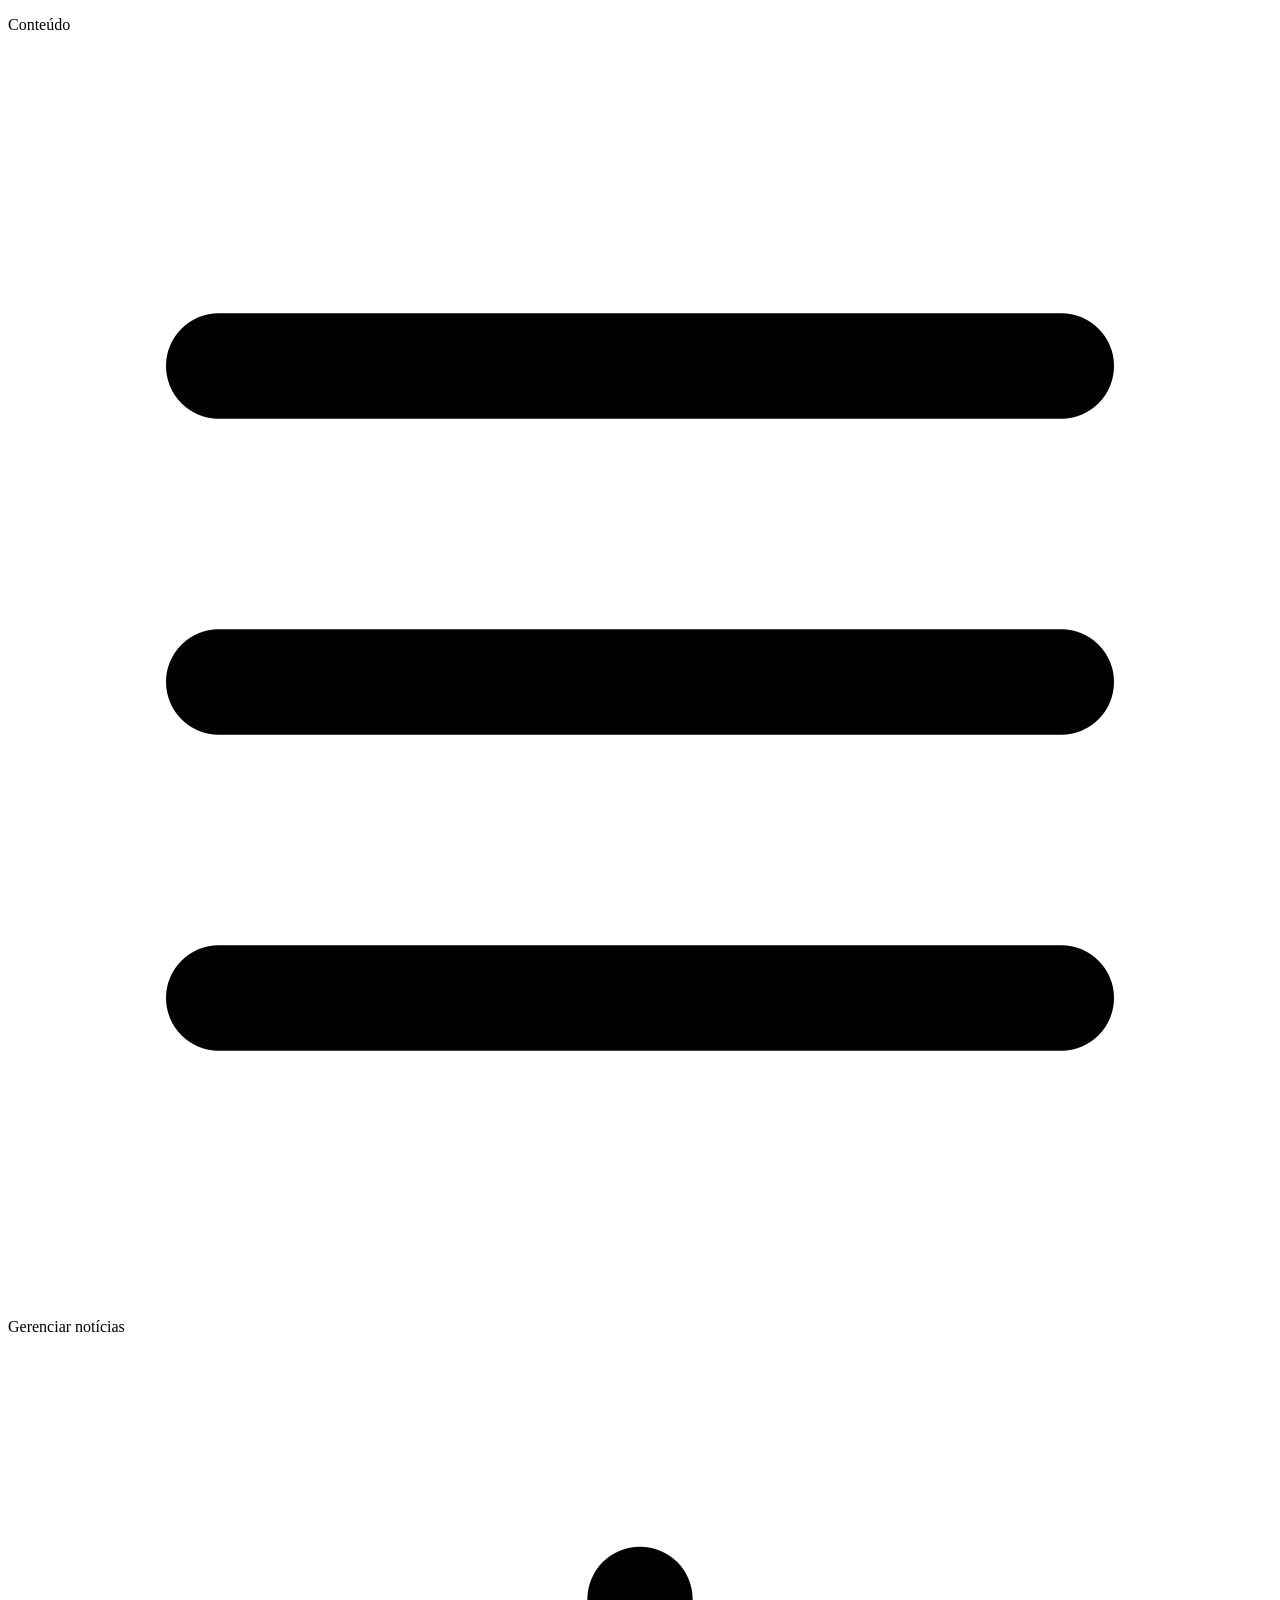
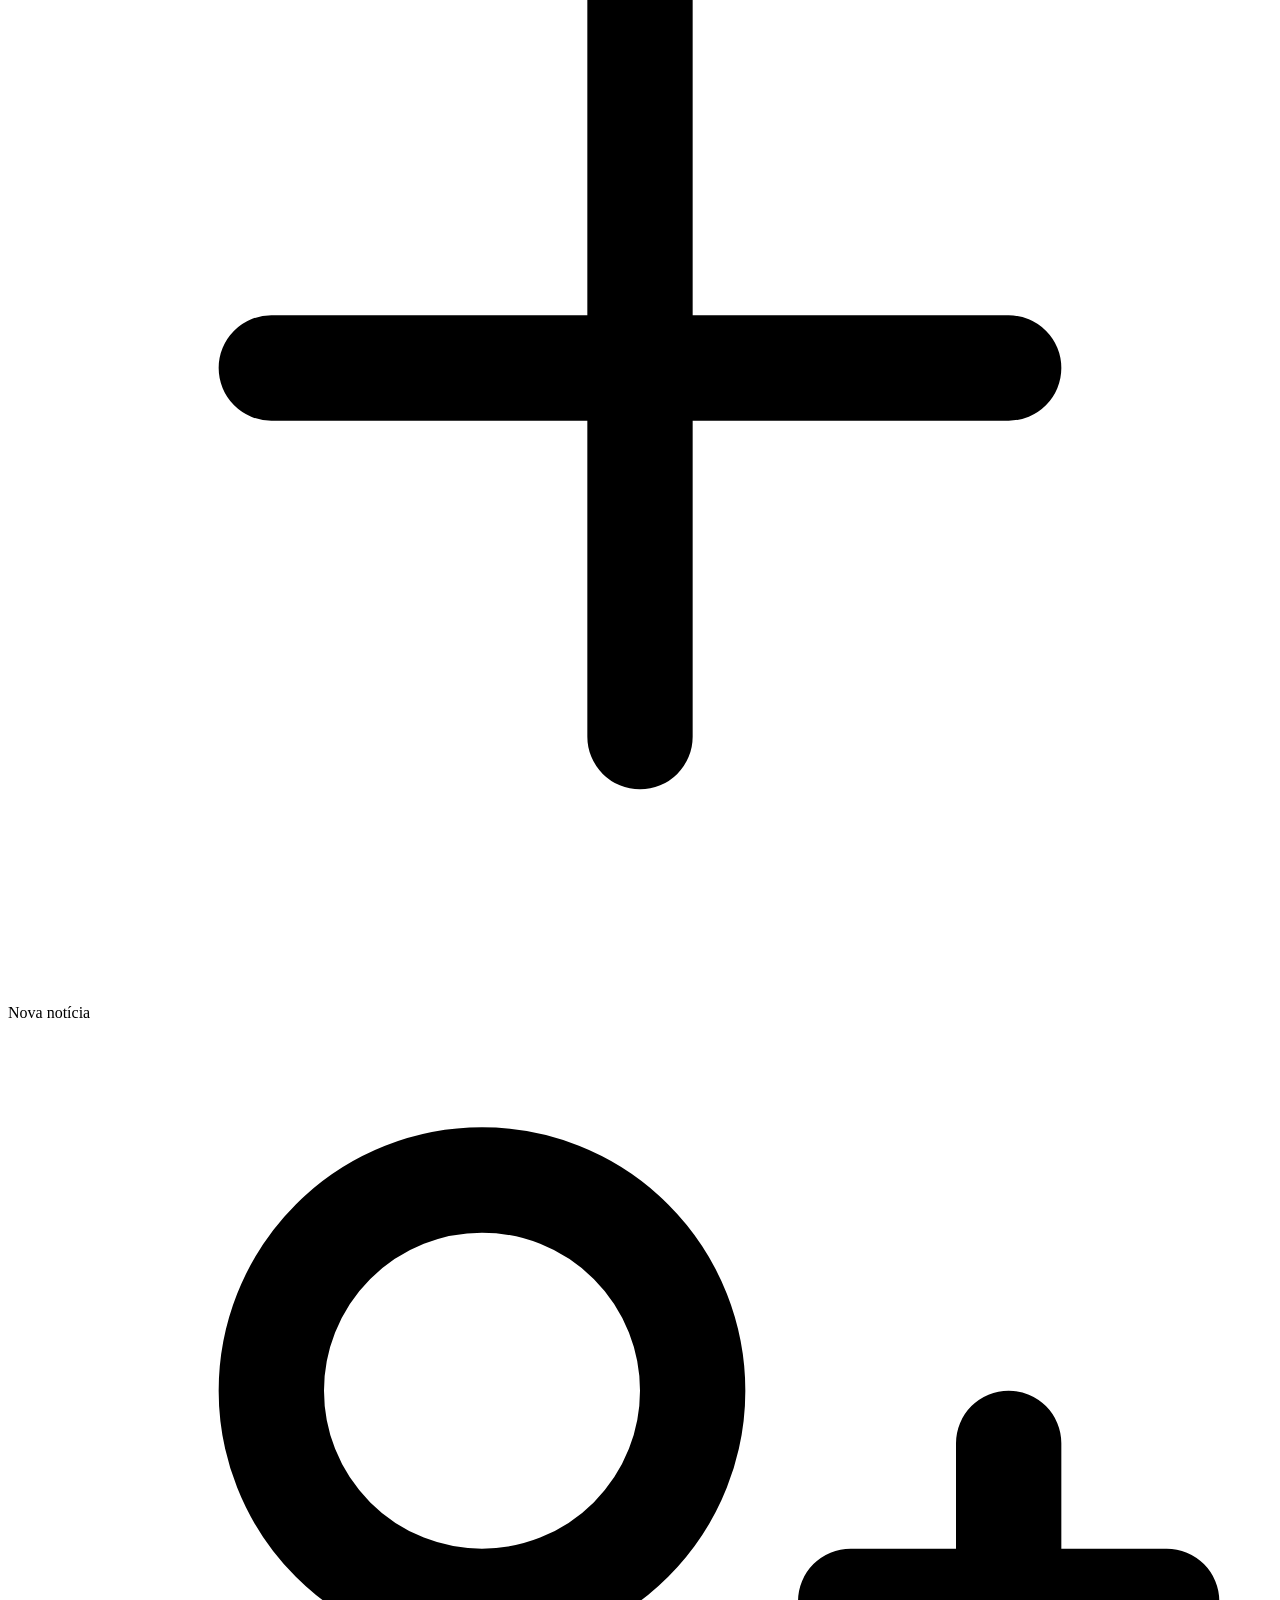
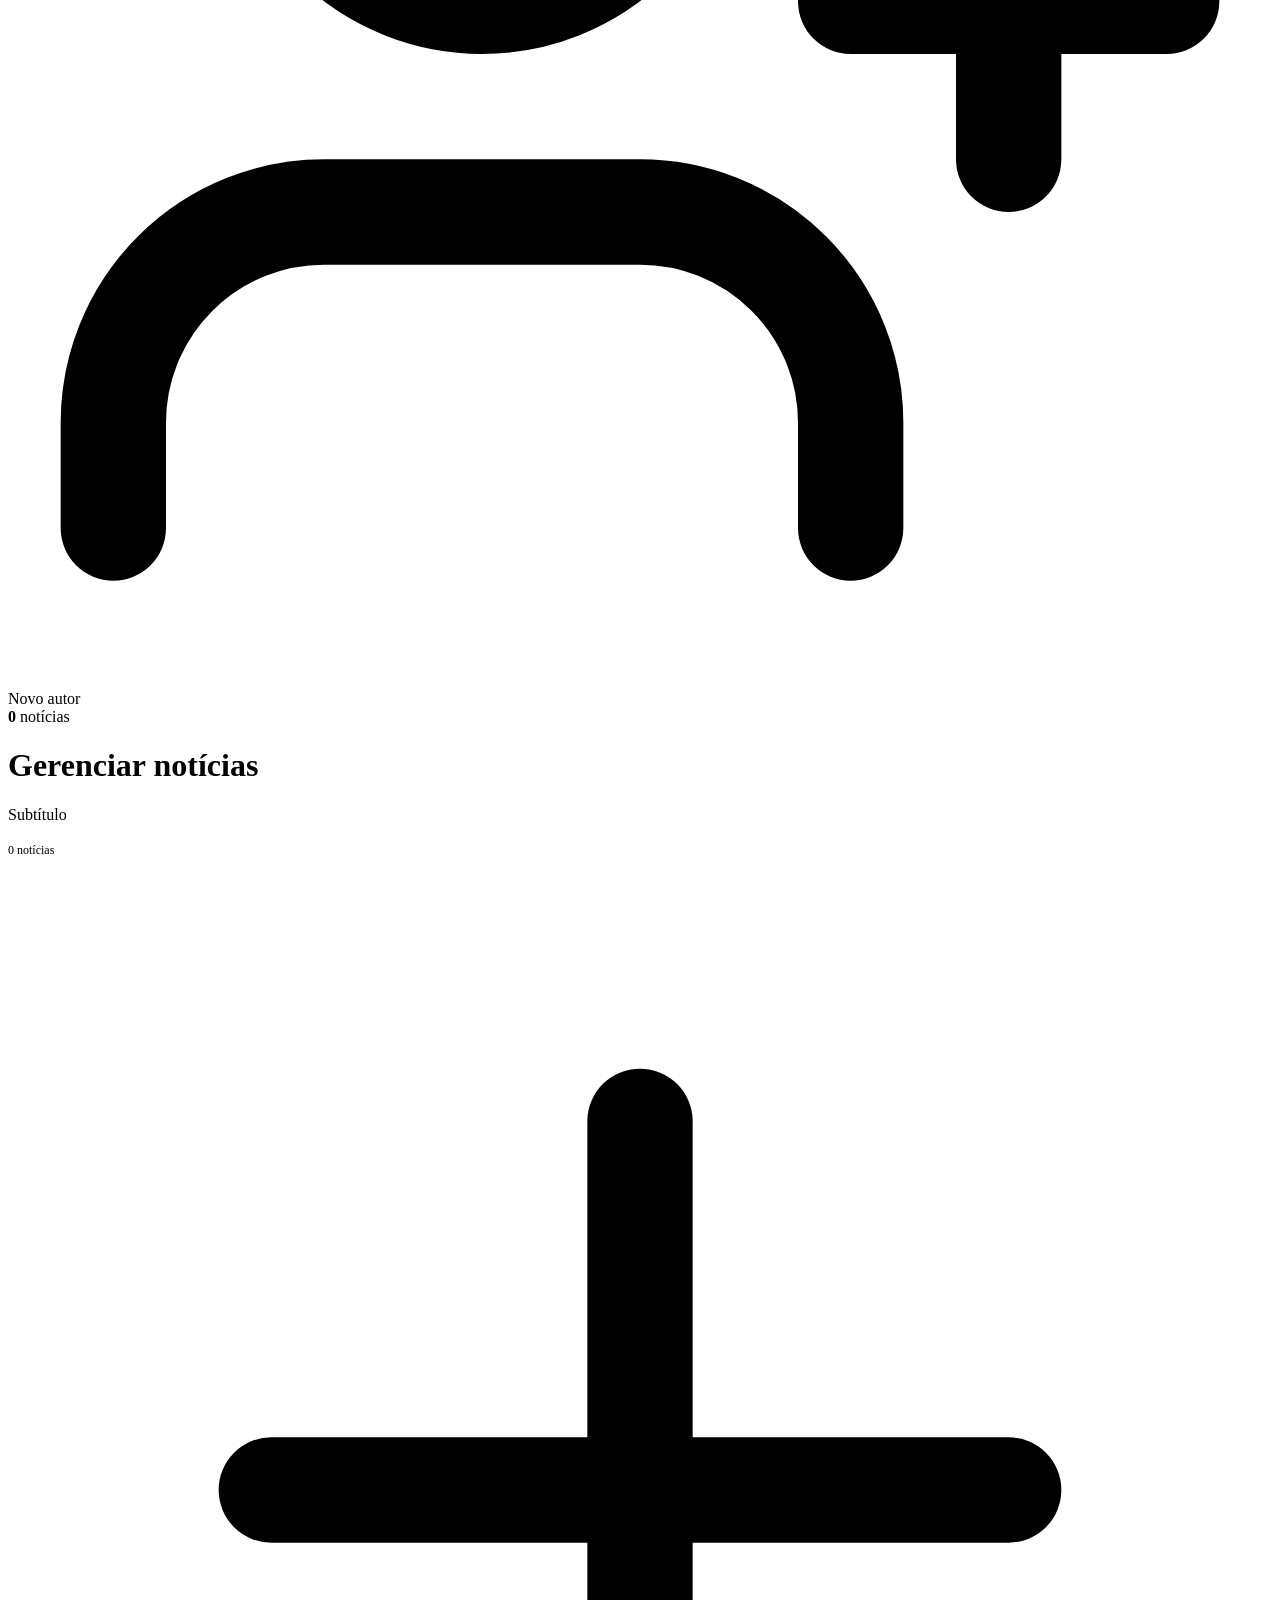
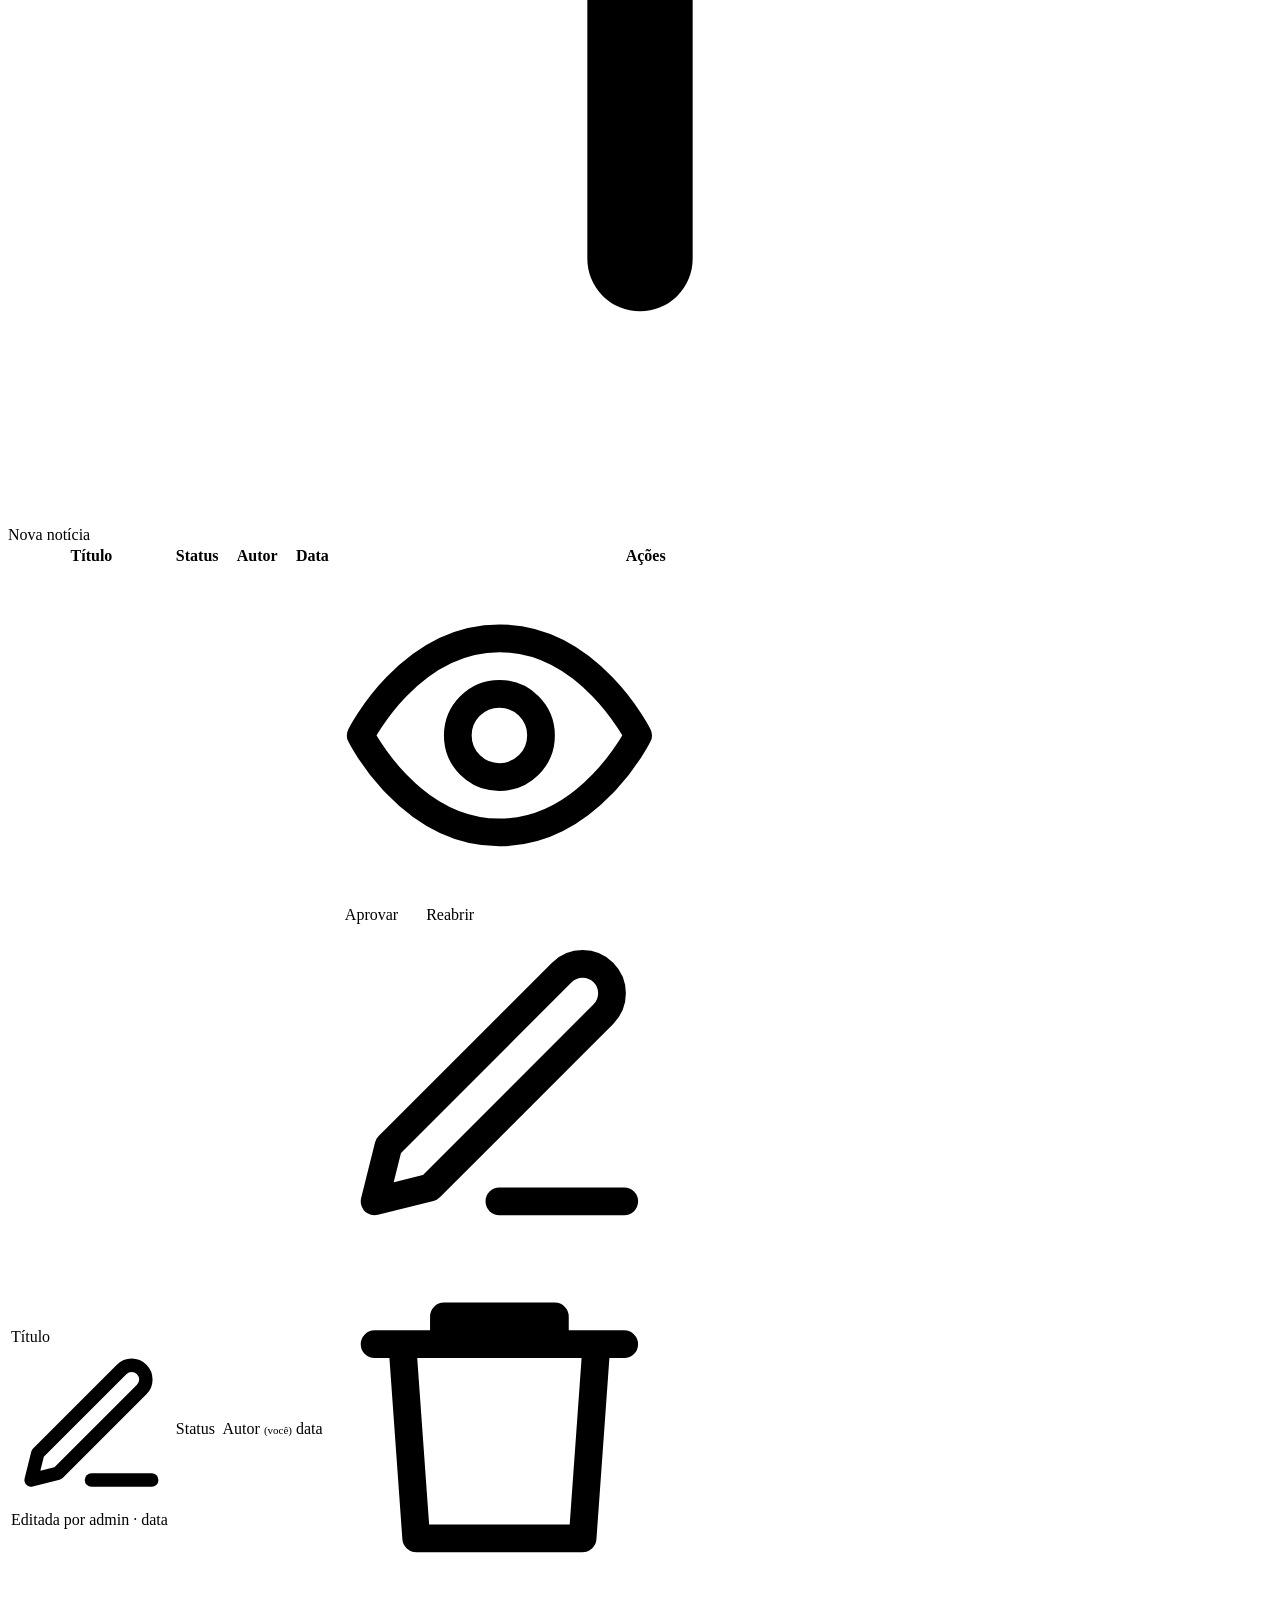
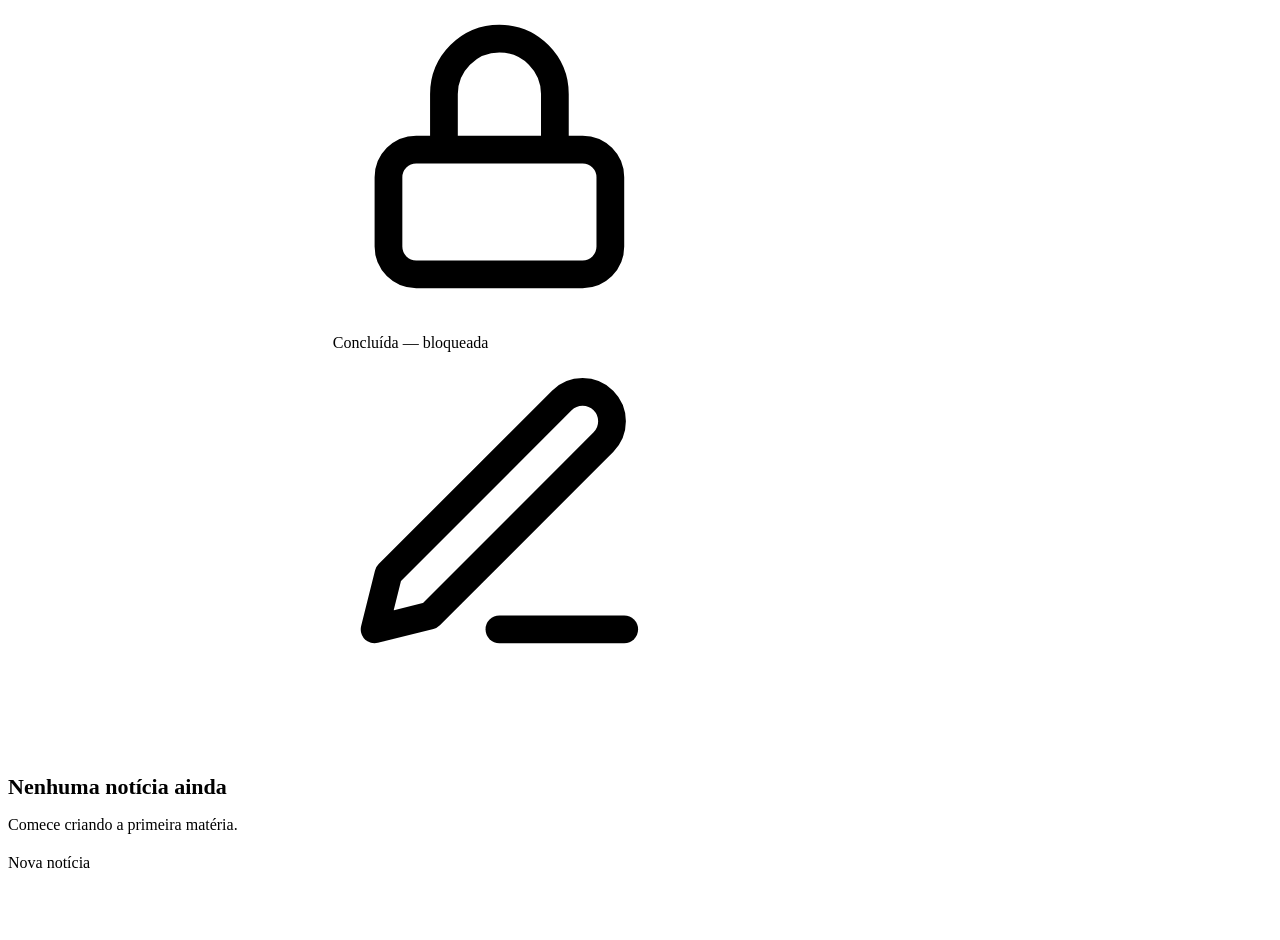
==== src/main/resources/templates/admin.html @ 8d897a3c "Alteração no front-end" ====
<!DOCTYPE html>
<html xmlns:th="http://www.thymeleaf.org" lang="pt-BR" data-page="admin"
      th:with="statusMap=${ {'INATIVA':'status-inativa','EM_PRODUCAO':'status-producao','CONCLUIDA':'status-concluida'} },
                statusLabel=${ {'INATIVA':'Inativa','EM_PRODUCAO':'Em produção','CONCLUIDA':'Concluída'} },
                ehAdmin=${usuarioLogado != null and usuarioLogado.perfil != null and usuarioLogado.perfil.name() == 'ADMIN'}">
<head th:replace="~{_fragments :: head('Painel da redação — NÚCLEO')}"></head>
<body>
<!--
  Espera no Model:
    usuarioLogado : Usuario  (com .nome, .perfil [enum Perfil], .id)
    noticias      : List<Noticia>  -> ADMIN: todas | AUTOR: apenas as suas (filtre no controller)
    autores       : List<Usuario>
  Cada Noticia deve expor: id, titulo, assunto, status [enum], autor(.id,.nome),
    dataCriacao, editadaPorAdmin, editadoPorNome, dataEdicaoAdmin
-->
<th:block th:replace="~{_fragments :: chrome('admin')}"></th:block>

<main class="wrap" style="padding:0;">
  <div class="admin-shell">
    <aside class="admin-side">
      <p class="side-head">Conteúdo</p>
      <nav>
        <a class="active" th:href="@{/admin}">
          <svg viewBox="0 0 24 24" fill="none" stroke="currentColor" stroke-width="2" stroke-linecap="round" stroke-linejoin="round"><path d="M4 6h16M4 12h16M4 18h16"/></svg>
          <span th:text="${ehAdmin} ? 'Gerenciar notícias' : 'Minhas notícias'">Gerenciar notícias</span></a>
        <a th:href="@{/cadastrarNoticia}">
          <svg viewBox="0 0 24 24" fill="none" stroke="currentColor" stroke-width="2" stroke-linecap="round" stroke-linejoin="round"><path d="M12 5v14M5 12h14"/></svg> Nova notícia</a>
        <!-- Cadastro de autor: só ADMIN -->
        <a th:if="${ehAdmin}" th:href="@{/cadastrarAutor}">
          <svg viewBox="0 0 24 24" fill="none" stroke="currentColor" stroke-width="2" stroke-linecap="round" stroke-linejoin="round"><path d="M16 21v-2a4 4 0 0 0-4-4H6a4 4 0 0 0-4 4v2"/><circle cx="9" cy="7" r="4"/><path d="M19 8v6M22 11h-6"/></svg> Novo autor</a>
      </nav>
      <div class="side-stat">
        <b th:text="${noticias != null ? noticias.size() : 0}">0</b>
        <span th:text="${ehAdmin} ? 'notícias no total' : 'minhas notícias'">notícias</span>
      </div>
    </aside>

    <div class="admin-main">
      <div class="panel-head">
        <h1 th:text="${ehAdmin} ? 'Gerenciar notícias' : 'Minhas notícias'">Gerenciar notícias</h1>
        <p th:text="${ehAdmin}
              ? 'Edite, aprove, reabra ou remova qualquer matéria.'
              : 'Você vê e edita apenas as suas matérias. Concluídas ficam bloqueadas.'">Subtítulo</p>
      </div>
      <div class="toolbar">
        <span style="font-family:var(--mono);font-size:12px;color:var(--muted);"
              th:text="${(noticias != null ? noticias.size() : 0)} + ' notícias'">0 notícias</span>
        <a class="btn btn-primary btn-sm" th:href="@{/cadastrarNoticia}">
          <svg viewBox="0 0 24 24" fill="none" stroke="currentColor" stroke-width="2" stroke-linecap="round"><path d="M12 5v14M5 12h14"/></svg> Nova notícia</a>
      </div>

      <table class="admin-table" th:if="${noticias != null and !noticias.isEmpty()}">
        <thead><tr><th>Título</th><th>Status</th><th>Autor</th><th>Data</th><th style="text-align:right;">Ações</th></tr></thead>
        <tbody>
          <tr th:each="n : ${noticias}"
              th:with="st=${n.status != null ? n.status.name() : 'EM_PRODUCAO'},
                       own=${usuarioLogado != null and n.autor != null and n.autor.id == usuarioLogado.id}">
            <td>
              <div class="t-title" th:text="${n.titulo}">Título</div>
              <!-- Badge: editada por admin -->
              <div class="t-sub" th:if="${n.editadaPorAdmin}">
                <span class="badge-admin">
                  <svg viewBox="0 0 24 24" fill="none" stroke="currentColor" stroke-width="2" stroke-linecap="round" stroke-linejoin="round"><path d="M12 20h9"/><path d="M16.5 3.5a2.1 2.1 0 0 1 3 3L7 19l-4 1 1-4z"/></svg>
                  Editada por <span th:text="${n.editadoPorNome}">admin</span>
                  <span th:if="${n.dataEdicaoAdmin != null}" th:text="'· ' + ${#temporals.format(n.dataEdicaoAdmin,'dd/MM HH:mm')}">· data</span>
                </span>
              </div>
            </td>
            <td><span class="status-pill" th:classappend="${statusMap.get(st)}" th:text="${statusLabel.get(st)}">Status</span></td>
            <td>
              <span th:text="${n.autor != null ? n.autor.nome : '—'}">Autor</span>
              <span th:if="${own and !ehAdmin}" style="color:var(--muted);font-size:11px;">(você)</span>
            </td>
            <td class="t-date" th:text="${n.dataCriacao != null ? #temporals.format(n.dataCriacao,'dd/MM/yyyy') : ''}">data</td>
            <td>
              <div class="act-row">
                <a class="icon-btn" th:href="@{/detalheNoticia(idNoticia=${n.id})}" title="Ver" target="_blank">
                  <svg viewBox="0 0 24 24" fill="none" stroke="currentColor" stroke-width="2" stroke-linecap="round" stroke-linejoin="round"><path d="M2 12s3.5-7 10-7 10 7 10 7-3.5 7-10 7-10-7-10-7z"/><circle cx="12" cy="12" r="3"/></svg></a>

                <!-- ===== AÇÕES DO ADMIN ===== -->
                <th:block th:if="${ehAdmin}">
                  <a th:if="${st == 'EM_PRODUCAO'}" class="btn btn-sm btn-primary" style="padding:6px 12px;"
                     th:href="@{/aprovarNoticia(idNoticia=${n.id})}">Aprovar</a>
                  <a th:if="${st == 'CONCLUIDA'}" class="btn btn-sm btn-ghost" style="padding:6px 12px;"
                     th:href="@{/reabrirNoticia(idNoticia=${n.id})}">Reabrir</a>
                  <a class="icon-btn" th:href="@{/editarNoticia(idNoticia=${n.id})}" title="Editar">
                    <svg viewBox="0 0 24 24" fill="none" stroke="currentColor" stroke-width="2" stroke-linecap="round" stroke-linejoin="round"><path d="M12 20h9"/><path d="M16.5 3.5a2.1 2.1 0 0 1 3 3L7 19l-4 1 1-4z"/></svg></a>
                  <a class="icon-btn danger" th:href="@{/removerNoticia(idNoticia=${n.id})}" title="Remover"
                     onclick="return confirm('Remover esta notícia?');">
                    <svg viewBox="0 0 24 24" fill="none" stroke="currentColor" stroke-width="2" stroke-linecap="round" stroke-linejoin="round"><path d="M3 6h18M8 6V4h8v2M19 6l-1 14H6L5 6"/></svg></a>
                </th:block>

                <!-- ===== AÇÕES DO AUTOR (apenas próprias) ===== -->
                <th:block th:unless="${ehAdmin}">
                  <span th:if="${st == 'CONCLUIDA'}" class="lockmsg">
                    <svg viewBox="0 0 24 24" fill="none" stroke="currentColor" stroke-width="2"><rect x="4" y="11" width="16" height="9" rx="2"/><path d="M8 11V7a4 4 0 0 1 8 0v4"/></svg> Concluída — bloqueada
                  </span>
                  <a th:unless="${st == 'CONCLUIDA'}" class="icon-btn" th:href="@{/editarNoticia(idNoticia=${n.id})}" title="Editar">
                    <svg viewBox="0 0 24 24" fill="none" stroke="currentColor" stroke-width="2" stroke-linecap="round" stroke-linejoin="round"><path d="M12 20h9"/><path d="M16.5 3.5a2.1 2.1 0 0 1 3 3L7 19l-4 1 1-4z"/></svg></a>
                </th:block>
              </div>
            </td>
          </tr>
        </tbody>
      </table>

      <div class="text-center" th:if="${noticias == null or noticias.isEmpty()}" style="padding:60px 0;border:1px dashed var(--line);border-radius:var(--radius-lg);">
        <h3 style="font-family:var(--serif);font-weight:700;color:var(--ink);font-size:22px;margin-bottom:8px;">Nenhuma notícia ainda</h3>
        <p style="color:var(--muted);margin-bottom:20px;">Comece criando a primeira matéria.</p>
        <a class="btn btn-primary" th:href="@{/cadastrarNoticia}">Nova notícia</a>
      </div>
    </div>
  </div>
</main>

<th:block th:replace="~{_fragments :: footer}"></th:block>
<th:block th:replace="~{_fragments :: scripts}"></th:block>
</body>
</html>
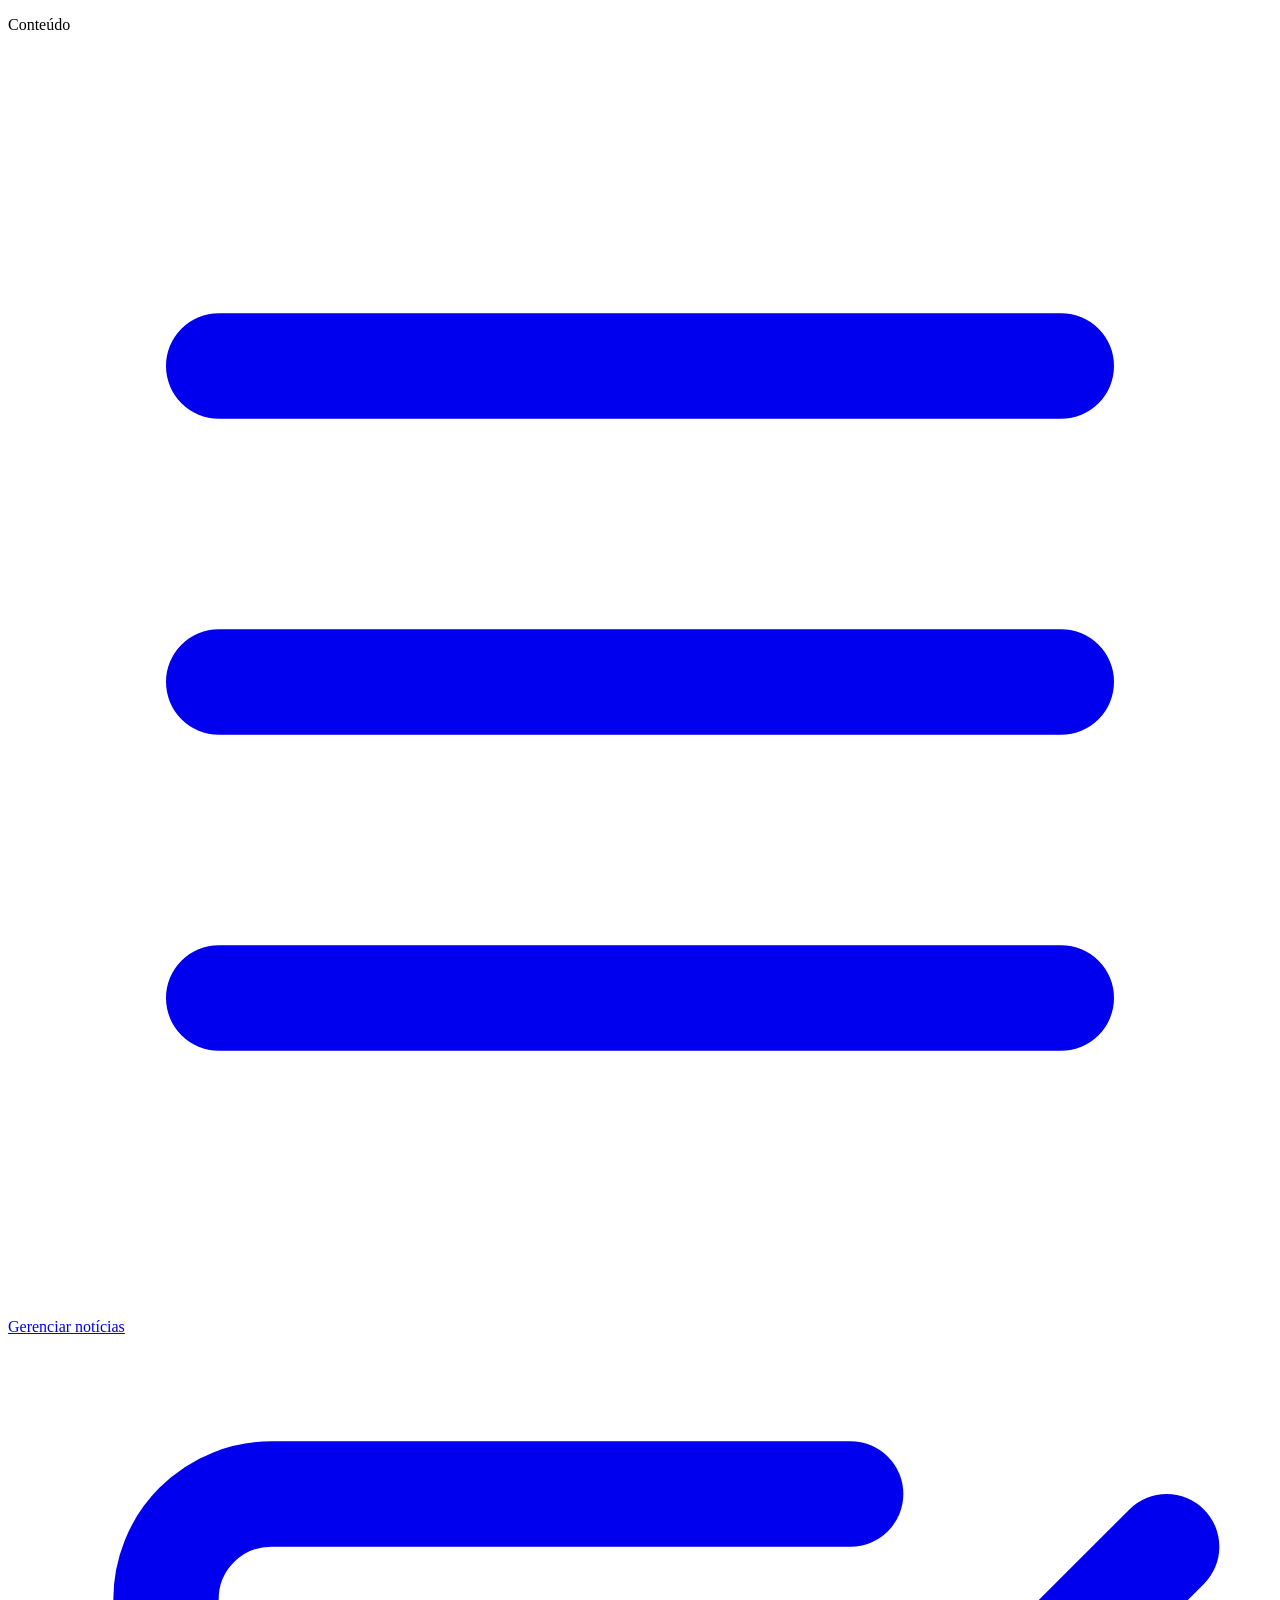
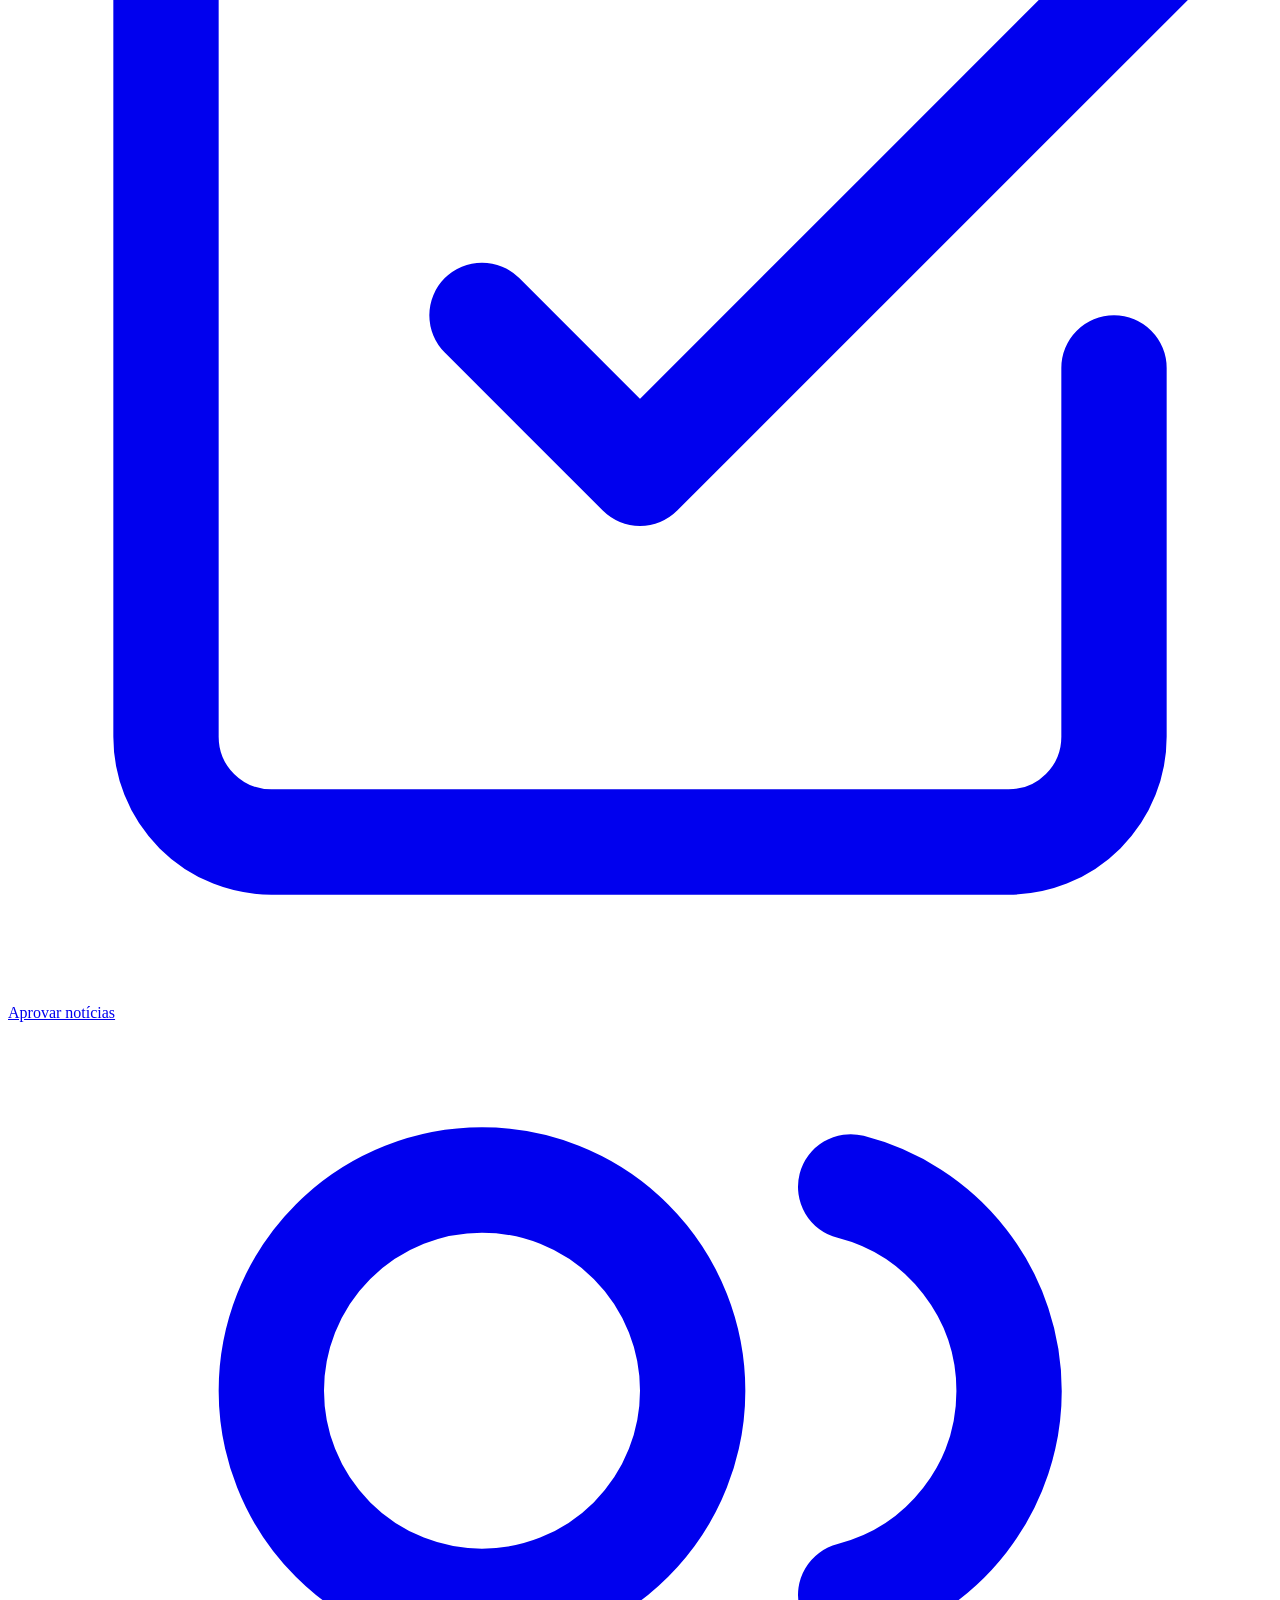
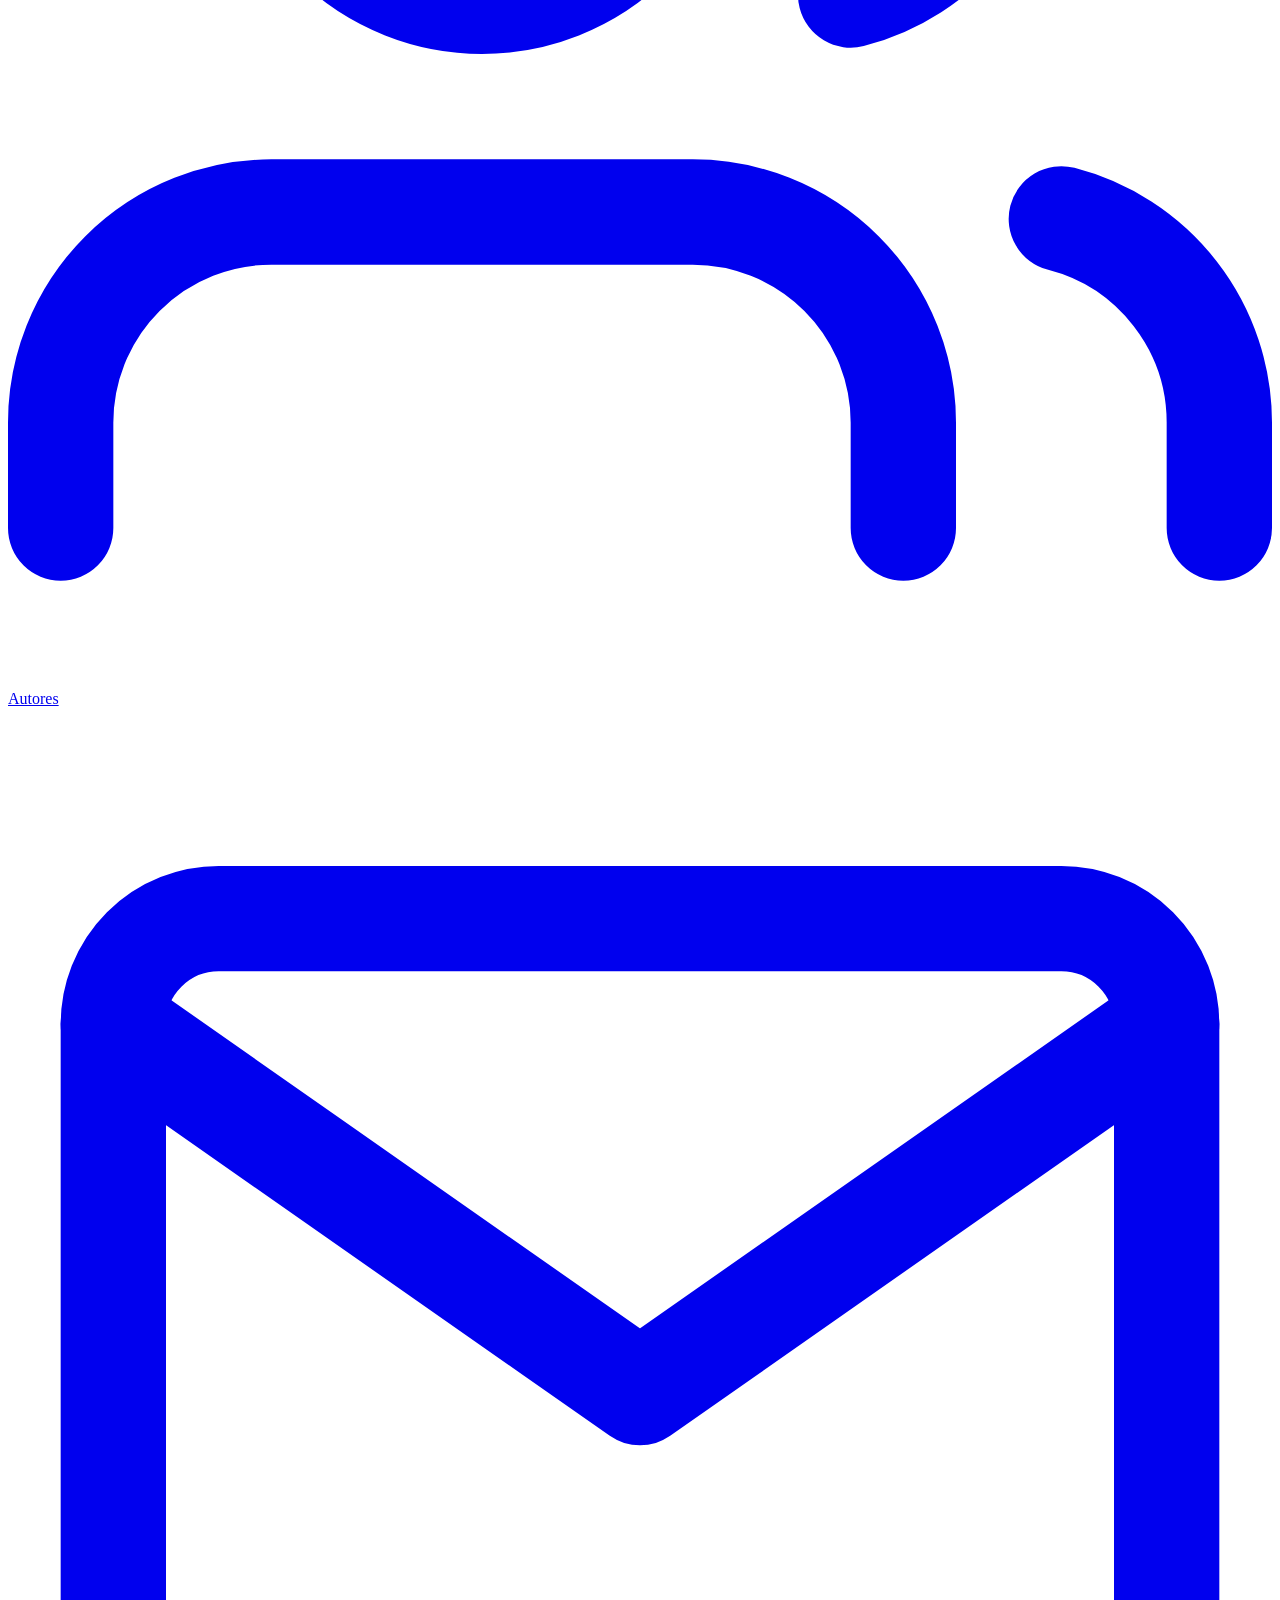
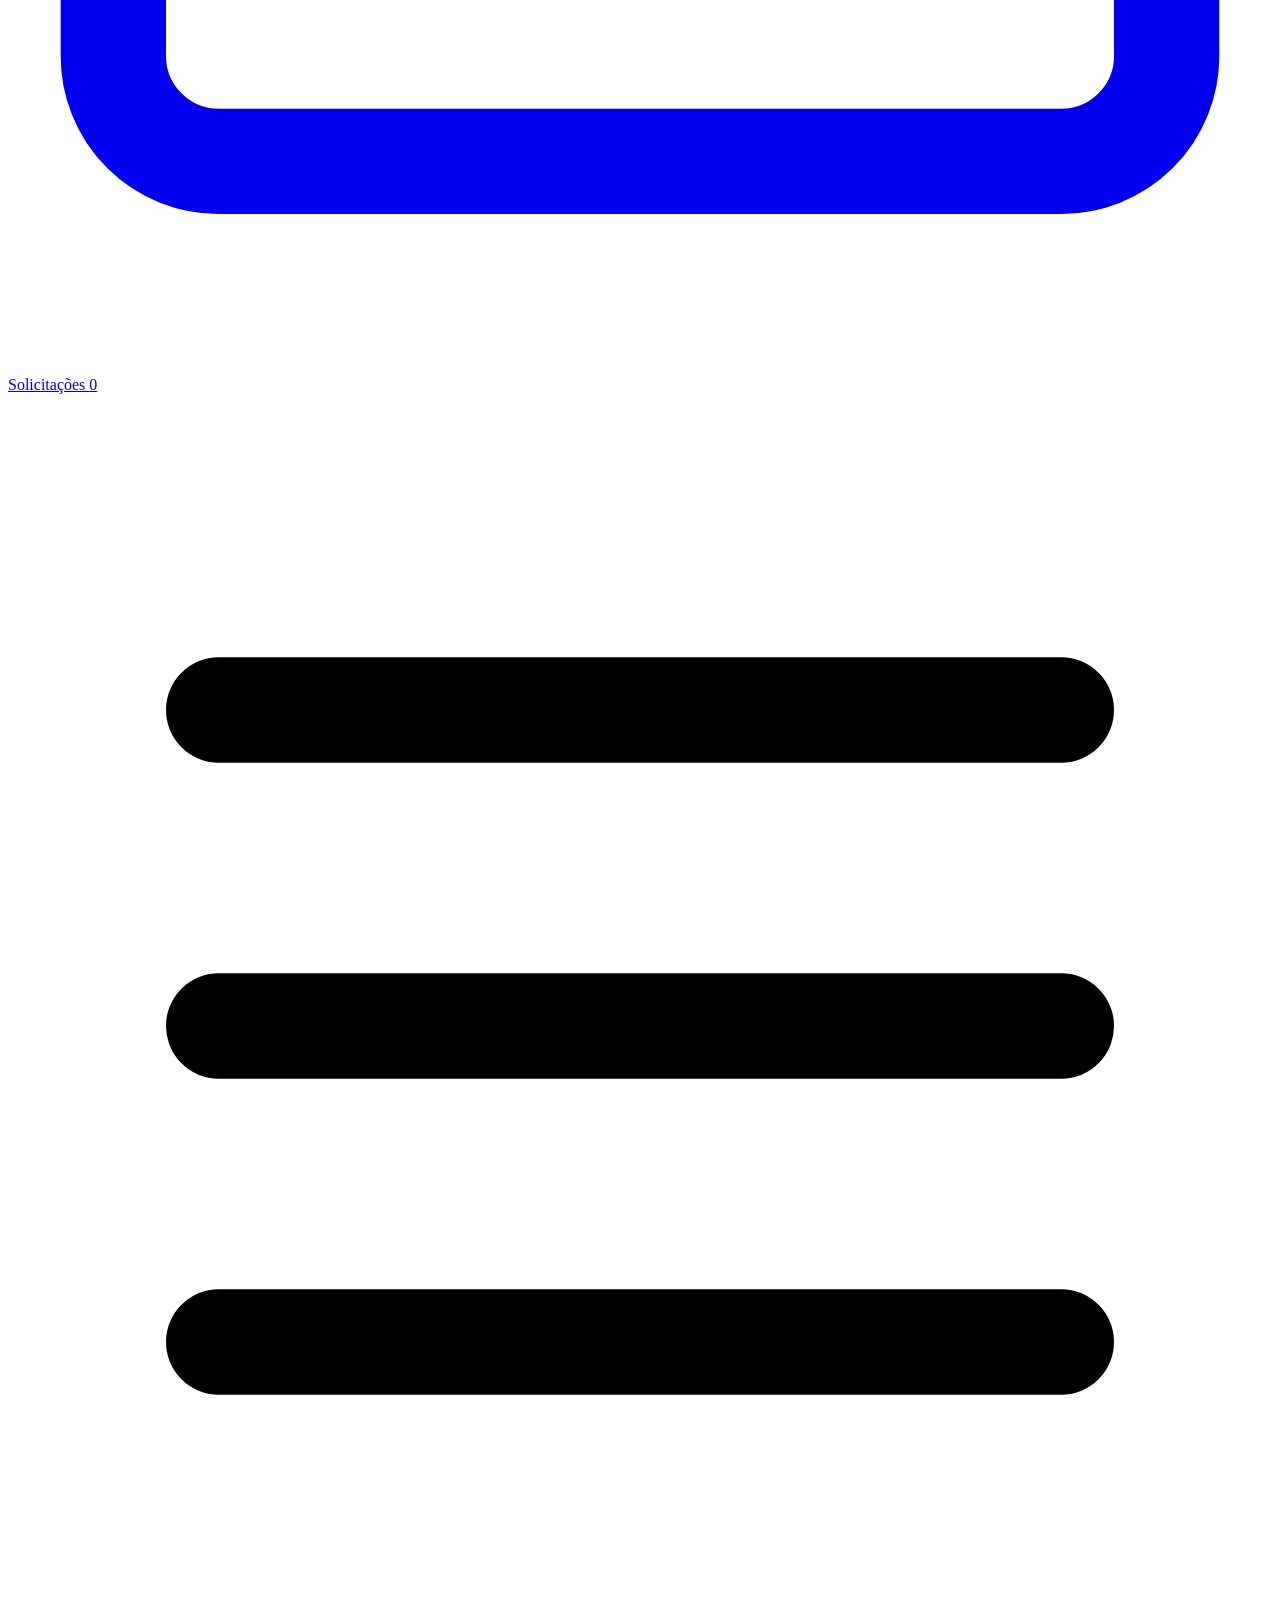
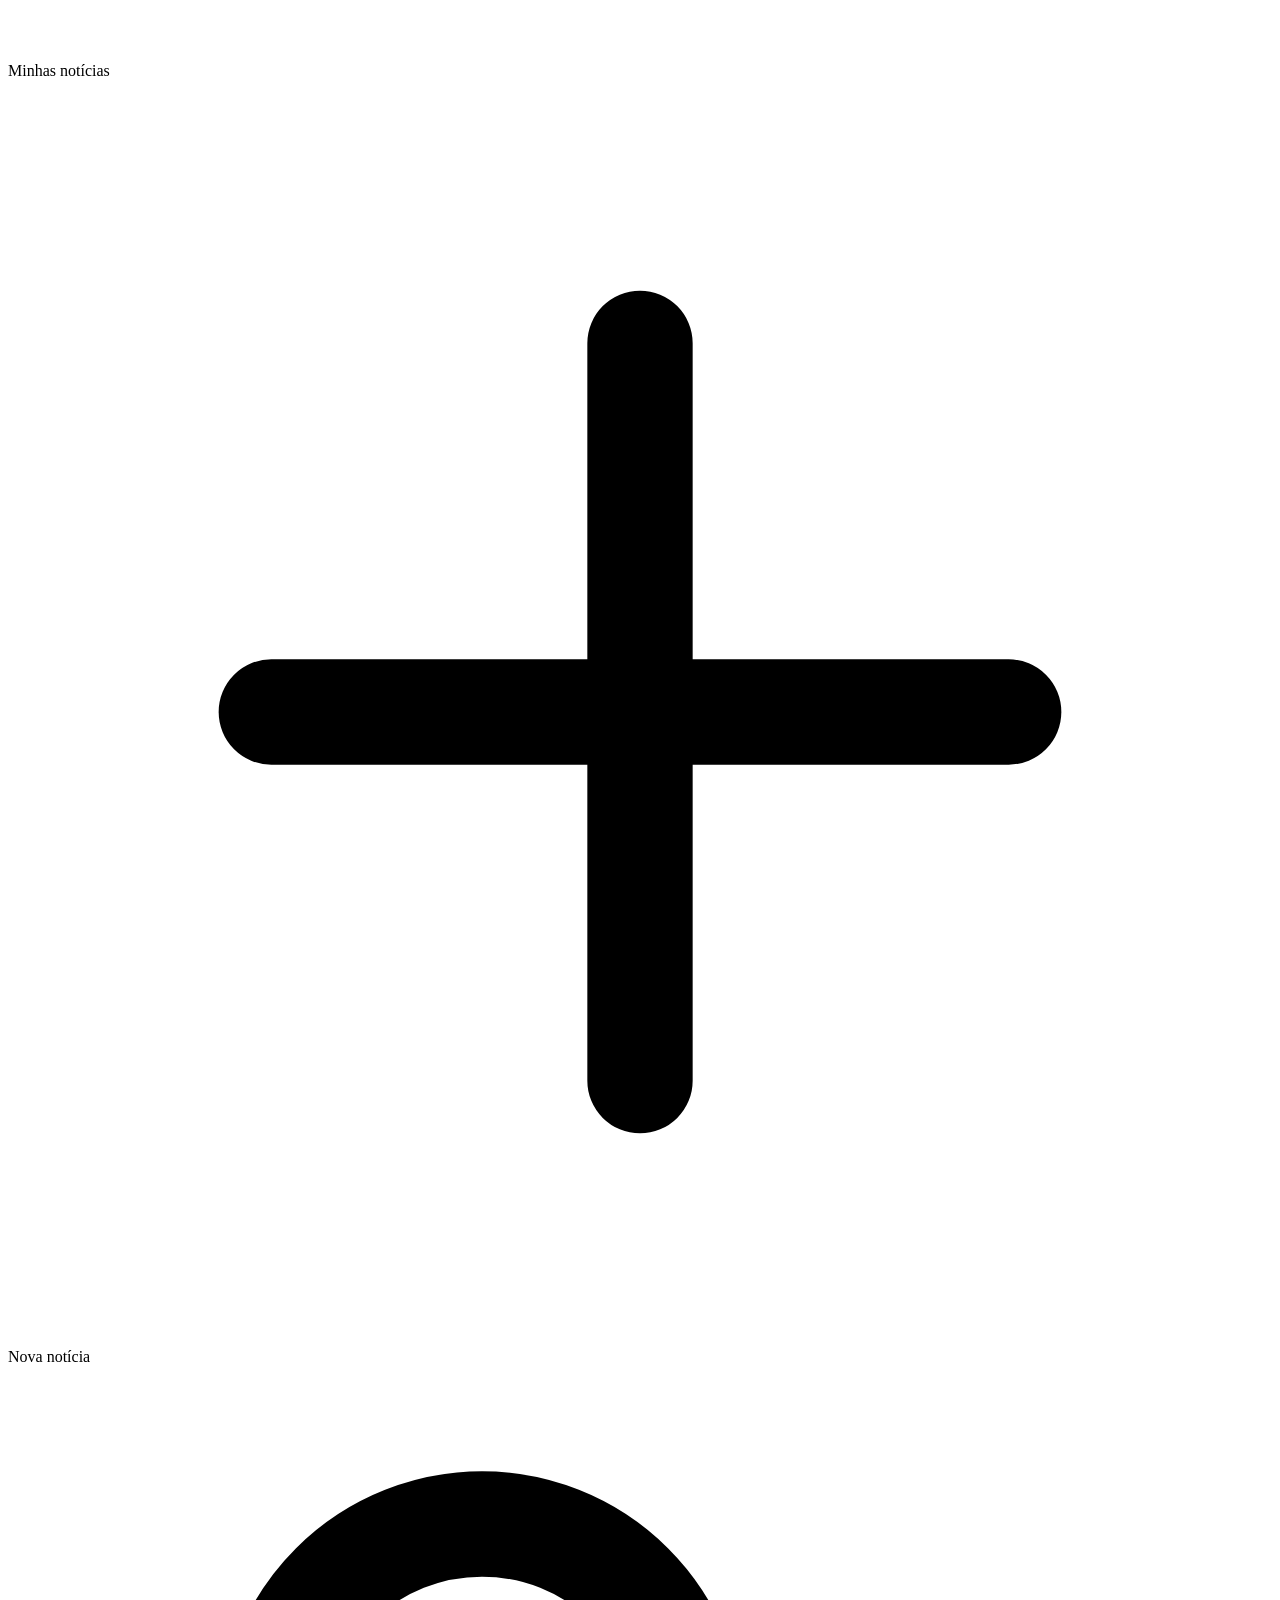
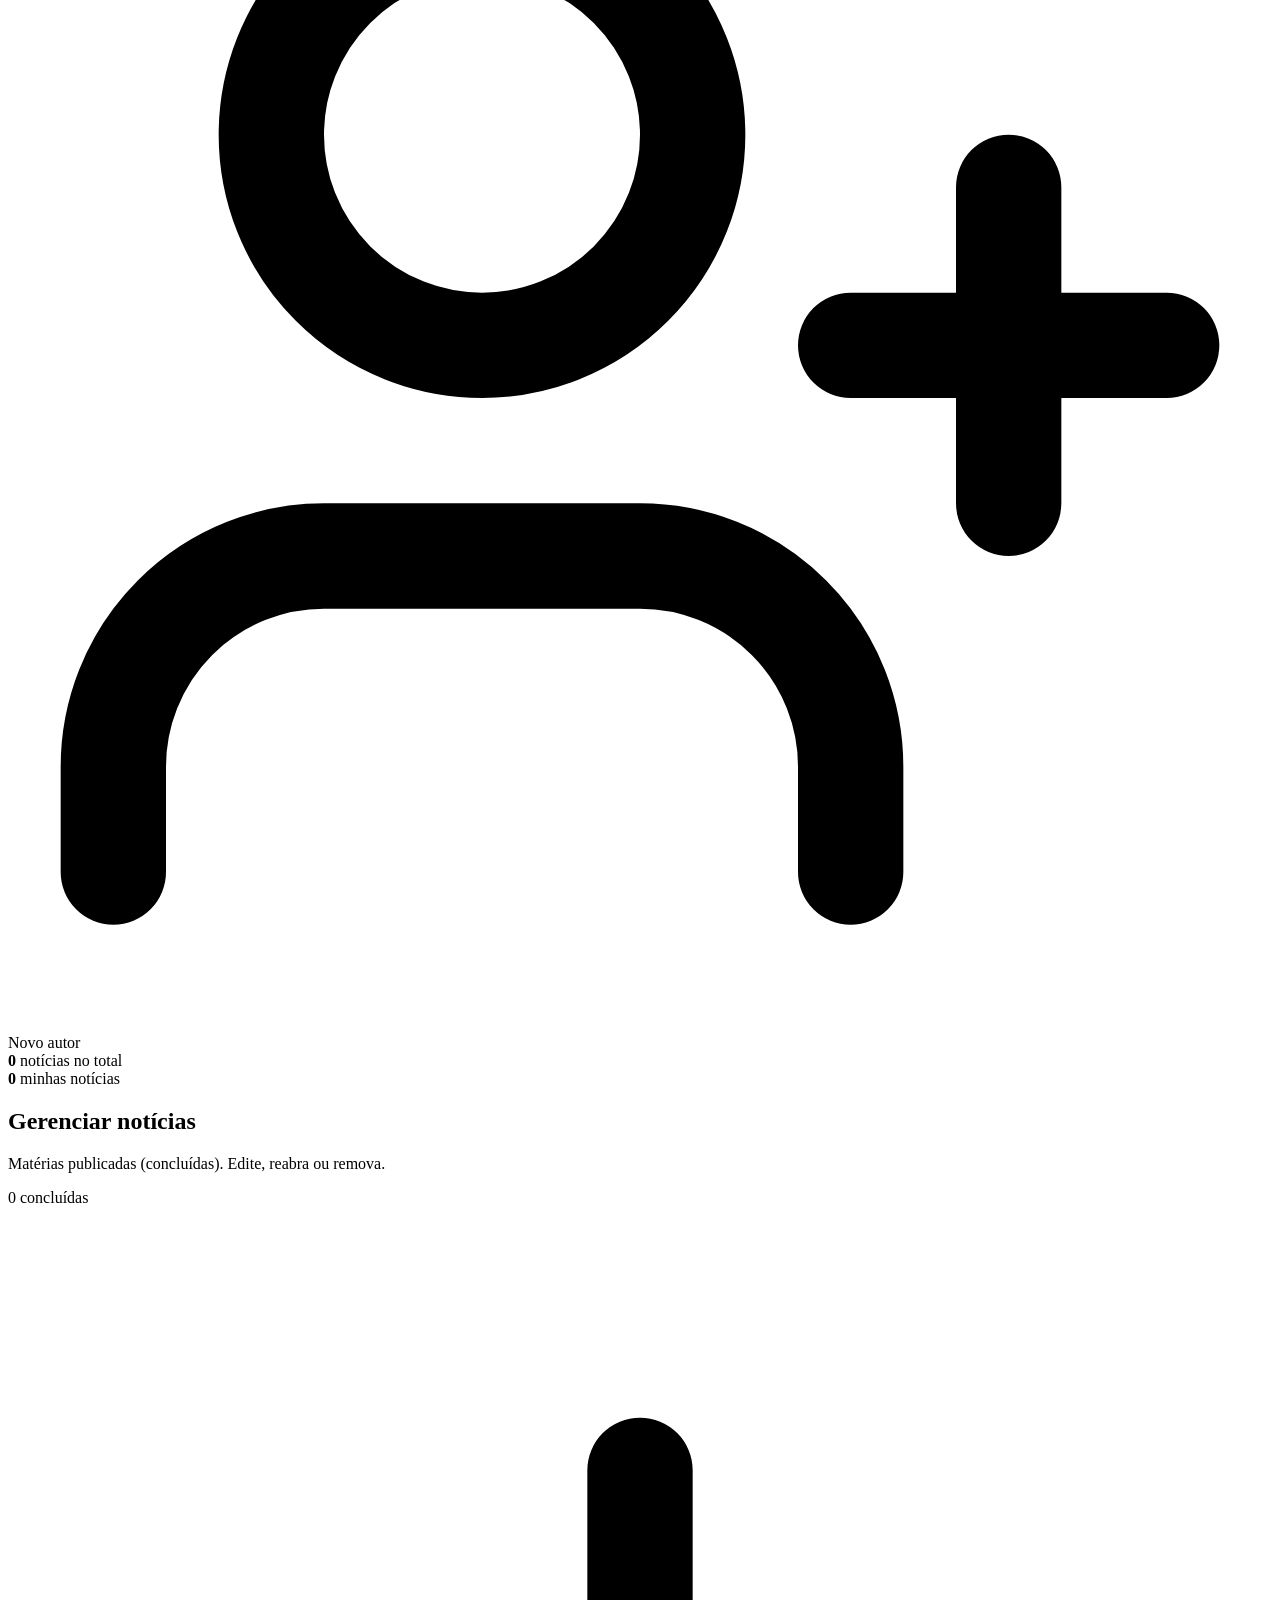
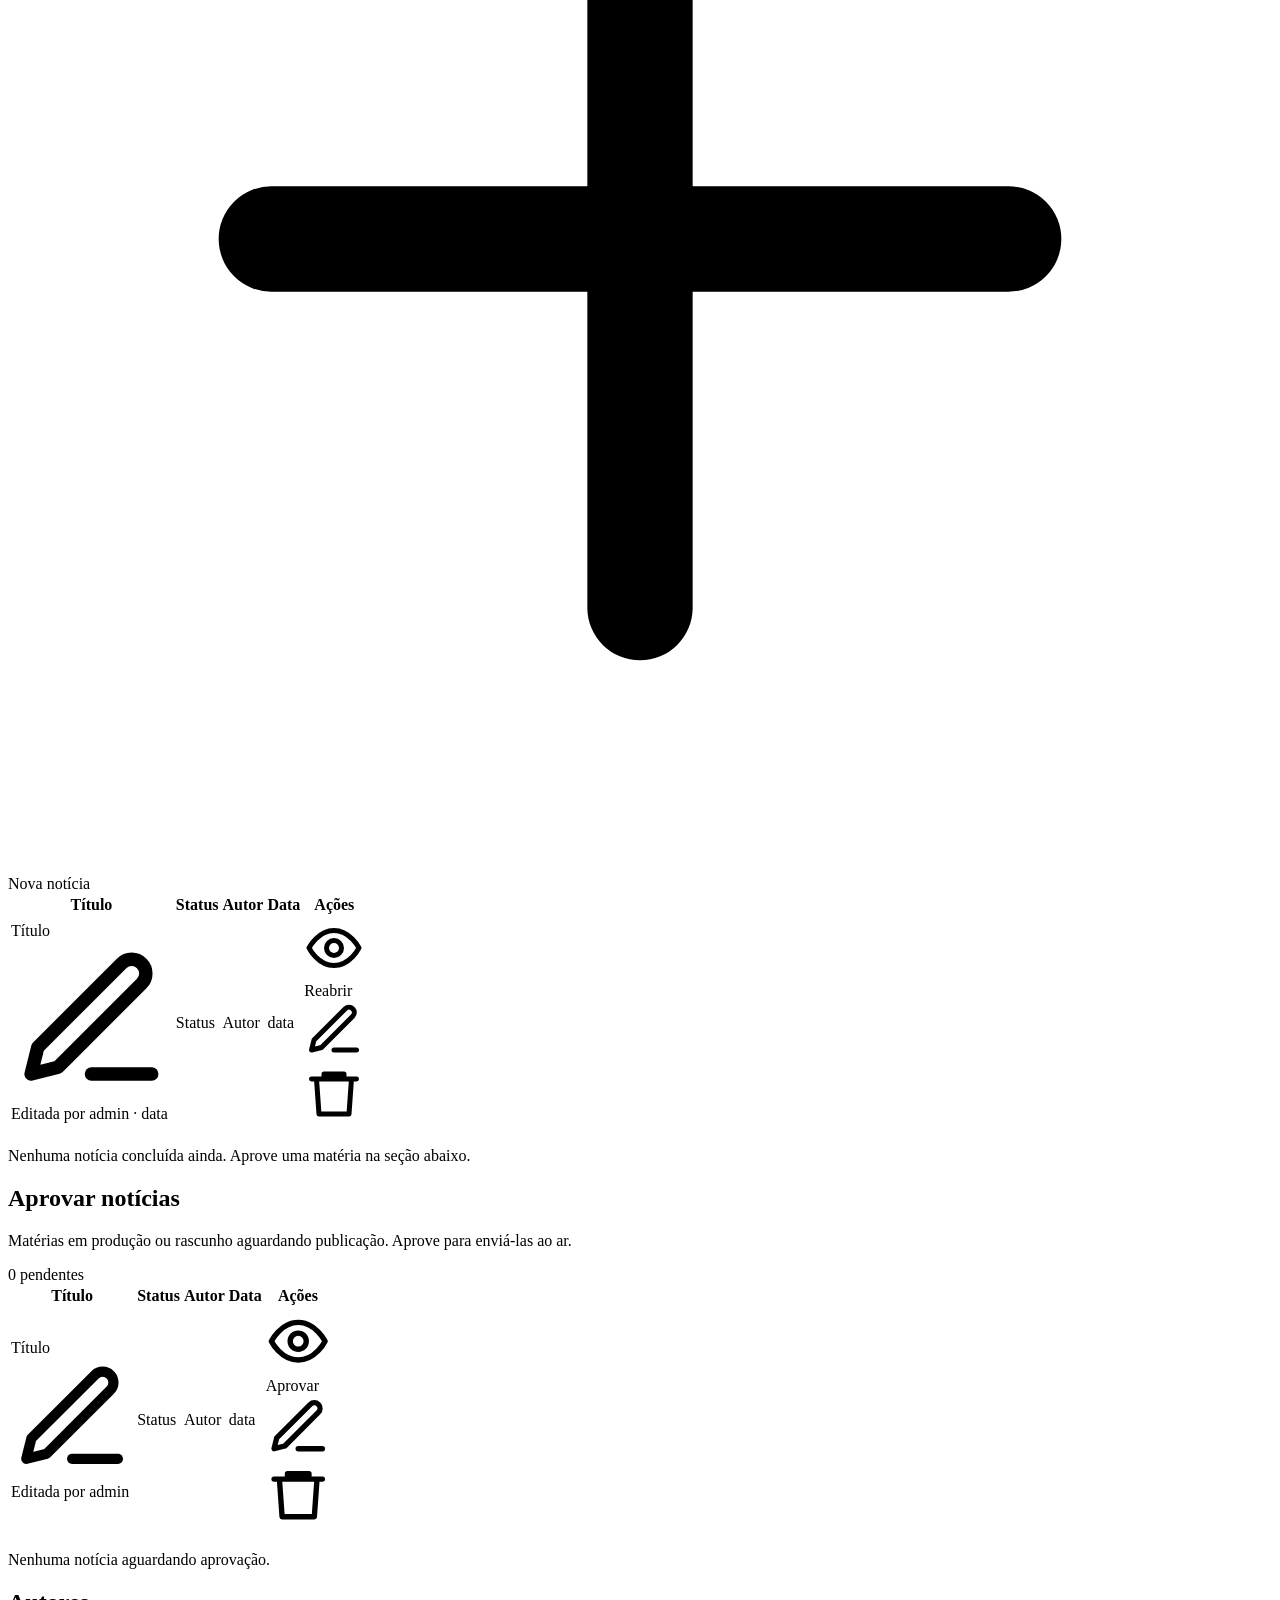
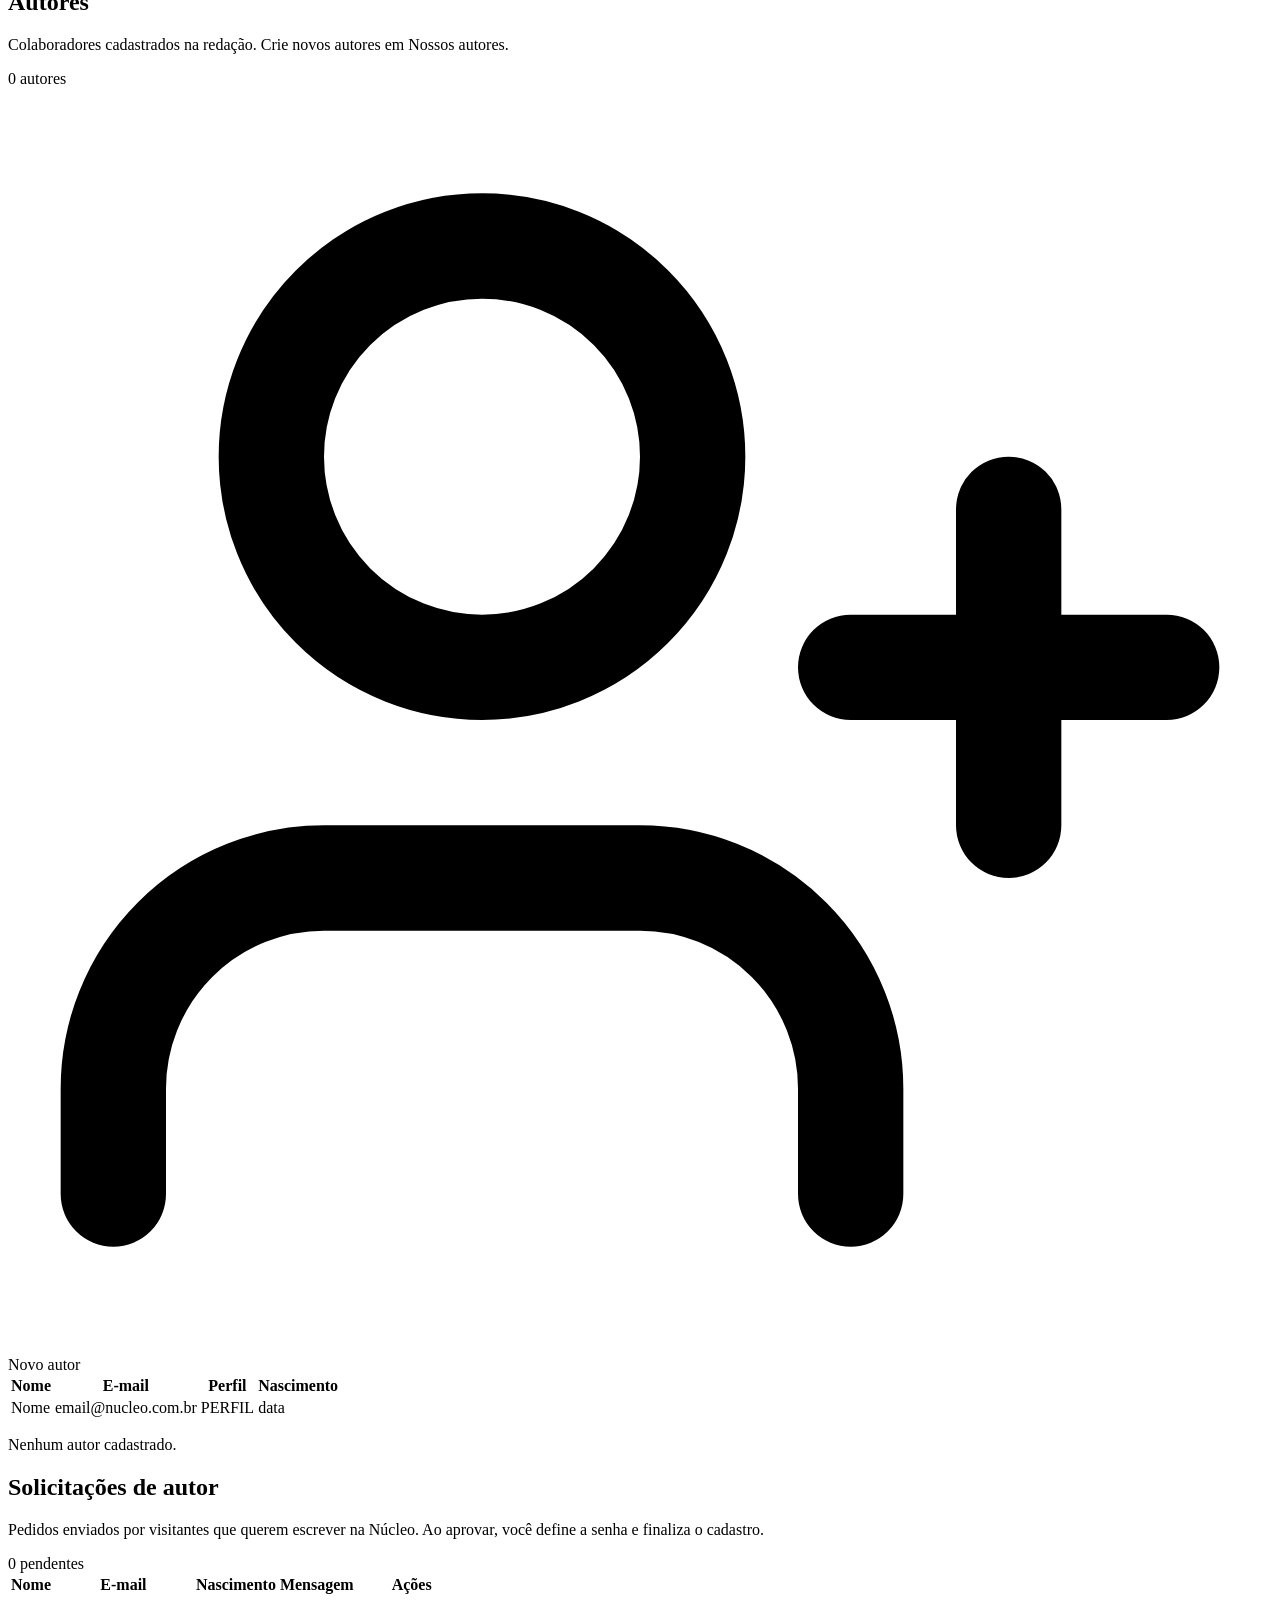
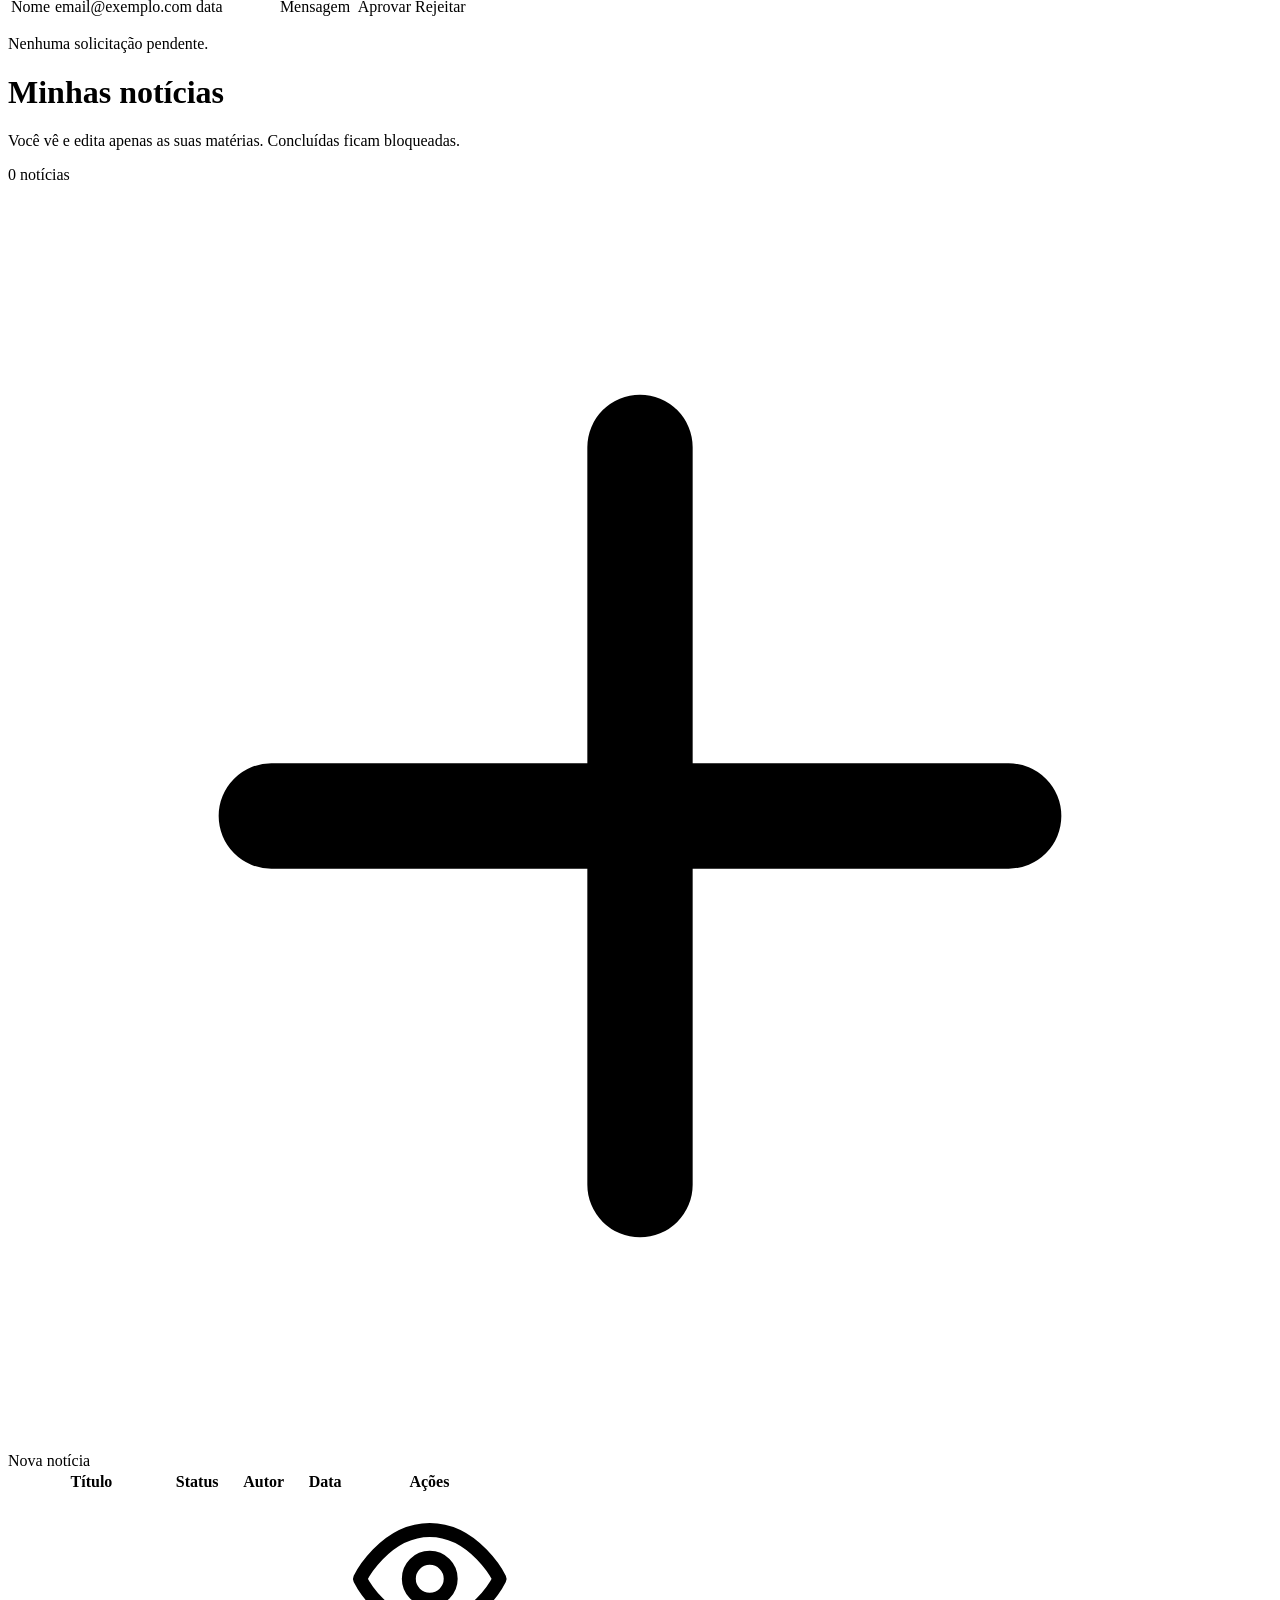
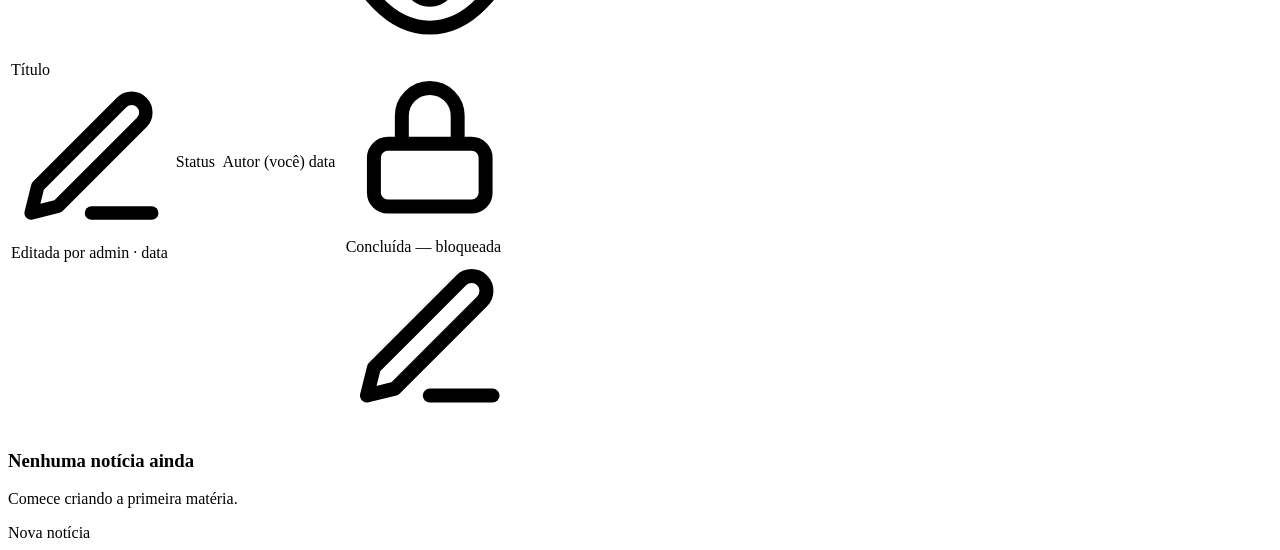
==== commit f863ac7c: "Adição do formulário autor e aprovação, alguns ajustes front." ====
--- a/src/main/resources/templates/admin.html
+++ b/src/main/resources/templates/admin.html
@@ -7,11 +7,10 @@
 <body>
 <!--
   Espera no Model:
-    usuarioLogado : Usuario  (com .nome, .perfil [enum Perfil], .id)
-    noticias      : List<Noticia>  -> ADMIN: todas | AUTOR: apenas as suas (filtre no controller)
-    autores       : List<Usuario>
-  Cada Noticia deve expor: id, titulo, assunto, status [enum], autor(.id,.nome),
-    dataCriacao, editadaPorAdmin, editadoPorNome, dataEdicaoAdmin
+    usuarioLogado : Usuario (com .nome, .perfil [enum Perfil], .id)
+    ADMIN -> noticiasConcluidas, noticiasPendentes : List<Noticia>
+    AUTOR -> noticias : List<Noticia> (apenas as suas)
+    autores : List<Usuario>
 -->
 <th:block th:replace="~{_fragments :: chrome('admin')}"></th:block>
 
@@ -20,95 +19,281 @@
     <aside class="admin-side">
       <p class="side-head">Conteúdo</p>
       <nav>
-        <a class="active" th:href="@{/admin}">
+        <!-- ADMIN: âncoras para as três seções -->
+        <th:block th:if="${ehAdmin}">
+          <a class="active" href="#sec-concluidas">
+            <svg viewBox="0 0 24 24" fill="none" stroke="currentColor" stroke-width="2" stroke-linecap="round" stroke-linejoin="round"><path d="M4 6h16M4 12h16M4 18h16"/></svg>
+            Gerenciar notícias</a>
+          <a href="#sec-aprovar">
+            <svg viewBox="0 0 24 24" fill="none" stroke="currentColor" stroke-width="2" stroke-linecap="round" stroke-linejoin="round"><path d="M9 11l3 3L22 4"/><path d="M21 12v7a2 2 0 0 1-2 2H5a2 2 0 0 1-2-2V5a2 2 0 0 1 2-2h11"/></svg>
+            Aprovar notícias</a>
+          <a href="#sec-autores">
+            <svg viewBox="0 0 24 24" fill="none" stroke="currentColor" stroke-width="2" stroke-linecap="round" stroke-linejoin="round"><path d="M17 21v-2a4 4 0 0 0-4-4H5a4 4 0 0 0-4 4v2"/><circle cx="9" cy="7" r="4"/><path d="M23 21v-2a4 4 0 0 0-3-3.87"/><path d="M16 3.13a4 4 0 0 1 0 7.75"/></svg>
+            Autores</a>
+          <a href="#sec-solicitacoes">
+            <svg viewBox="0 0 24 24" fill="none" stroke="currentColor" stroke-width="2" stroke-linecap="round" stroke-linejoin="round"><path d="M22 6 12 13 2 6"/><rect x="2" y="4" width="20" height="16" rx="2"/></svg>
+            Solicitações
+            <span th:if="${solicitacoes != null and !solicitacoes.isEmpty()}" class="nav-badge"
+                  th:text="${solicitacoes.size()}">0</span></a>
+        </th:block>
+        <!-- AUTOR: visão única -->
+        <a th:unless="${ehAdmin}" class="active" th:href="@{/admin}">
           <svg viewBox="0 0 24 24" fill="none" stroke="currentColor" stroke-width="2" stroke-linecap="round" stroke-linejoin="round"><path d="M4 6h16M4 12h16M4 18h16"/></svg>
-          <span th:text="${ehAdmin} ? 'Gerenciar notícias' : 'Minhas notícias'">Gerenciar notícias</span></a>
+          Minhas notícias</a>
+
         <a th:href="@{/cadastrarNoticia}">
           <svg viewBox="0 0 24 24" fill="none" stroke="currentColor" stroke-width="2" stroke-linecap="round" stroke-linejoin="round"><path d="M12 5v14M5 12h14"/></svg> Nova notícia</a>
         <!-- Cadastro de autor: só ADMIN -->
         <a th:if="${ehAdmin}" th:href="@{/cadastrarAutor}">
           <svg viewBox="0 0 24 24" fill="none" stroke="currentColor" stroke-width="2" stroke-linecap="round" stroke-linejoin="round"><path d="M16 21v-2a4 4 0 0 0-4-4H6a4 4 0 0 0-4 4v2"/><circle cx="9" cy="7" r="4"/><path d="M19 8v6M22 11h-6"/></svg> Novo autor</a>
       </nav>
-      <div class="side-stat">
+      <div class="side-stat" th:if="${ehAdmin}">
+        <b th:text="${(noticiasConcluidas != null ? noticiasConcluidas.size() : 0) + (noticiasPendentes != null ? noticiasPendentes.size() : 0)}">0</b>
+        <span>notícias no total</span>
+      </div>
+      <div class="side-stat" th:unless="${ehAdmin}">
         <b th:text="${noticias != null ? noticias.size() : 0}">0</b>
-        <span th:text="${ehAdmin} ? 'notícias no total' : 'minhas notícias'">notícias</span>
+        <span>minhas notícias</span>
       </div>
     </aside>
 
     <div class="admin-main">
-      <div class="panel-head">
-        <h1 th:text="${ehAdmin} ? 'Gerenciar notícias' : 'Minhas notícias'">Gerenciar notícias</h1>
-        <p th:text="${ehAdmin}
-              ? 'Edite, aprove, reabra ou remova qualquer matéria.'
-              : 'Você vê e edita apenas as suas matérias. Concluídas ficam bloqueadas.'">Subtítulo</p>
-      </div>
-      <div class="toolbar">
-        <span style="font-family:var(--mono);font-size:12px;color:var(--muted);"
-              th:text="${(noticias != null ? noticias.size() : 0)} + ' notícias'">0 notícias</span>
-        <a class="btn btn-primary btn-sm" th:href="@{/cadastrarNoticia}">
-          <svg viewBox="0 0 24 24" fill="none" stroke="currentColor" stroke-width="2" stroke-linecap="round"><path d="M12 5v14M5 12h14"/></svg> Nova notícia</a>
-      </div>
-
-      <table class="admin-table" th:if="${noticias != null and !noticias.isEmpty()}">
-        <thead><tr><th>Título</th><th>Status</th><th>Autor</th><th>Data</th><th style="text-align:right;">Ações</th></tr></thead>
-        <tbody>
-          <tr th:each="n : ${noticias}"
-              th:with="st=${n.status != null ? n.status.name() : 'EM_PRODUCAO'},
-                       own=${usuarioLogado != null and n.autor != null and n.autor.id == usuarioLogado.id}">
-            <td>
-              <div class="t-title" th:text="${n.titulo}">Título</div>
-              <!-- Badge: editada por admin -->
-              <div class="t-sub" th:if="${n.editadaPorAdmin}">
-                <span class="badge-admin">
-                  <svg viewBox="0 0 24 24" fill="none" stroke="currentColor" stroke-width="2" stroke-linecap="round" stroke-linejoin="round"><path d="M12 20h9"/><path d="M16.5 3.5a2.1 2.1 0 0 1 3 3L7 19l-4 1 1-4z"/></svg>
-                  Editada por <span th:text="${n.editadoPorNome}">admin</span>
-                  <span th:if="${n.dataEdicaoAdmin != null}" th:text="'· ' + ${#temporals.format(n.dataEdicaoAdmin,'dd/MM HH:mm')}">· data</span>
-                </span>
-              </div>
-            </td>
-            <td><span class="status-pill" th:classappend="${statusMap.get(st)}" th:text="${statusLabel.get(st)}">Status</span></td>
-            <td>
-              <span th:text="${n.autor != null ? n.autor.nome : '—'}">Autor</span>
-              <span th:if="${own and !ehAdmin}" style="color:var(--muted);font-size:11px;">(você)</span>
-            </td>
-            <td class="t-date" th:text="${n.dataCriacao != null ? #temporals.format(n.dataCriacao,'dd/MM/yyyy') : ''}">data</td>
-            <td>
-              <div class="act-row">
-                <a class="icon-btn" th:href="@{/detalheNoticia(idNoticia=${n.id})}" title="Ver" target="_blank">
-                  <svg viewBox="0 0 24 24" fill="none" stroke="currentColor" stroke-width="2" stroke-linecap="round" stroke-linejoin="round"><path d="M2 12s3.5-7 10-7 10 7 10 7-3.5 7-10 7-10-7-10-7z"/><circle cx="12" cy="12" r="3"/></svg></a>
-
-                <!-- ===== AÇÕES DO ADMIN ===== -->
-                <th:block th:if="${ehAdmin}">
-                  <a th:if="${st == 'EM_PRODUCAO'}" class="btn btn-sm btn-primary" style="padding:6px 12px;"
-                     th:href="@{/aprovarNoticia(idNoticia=${n.id})}">Aprovar</a>
-                  <a th:if="${st == 'CONCLUIDA'}" class="btn btn-sm btn-ghost" style="padding:6px 12px;"
-                     th:href="@{/reabrirNoticia(idNoticia=${n.id})}">Reabrir</a>
-                  <a class="icon-btn" th:href="@{/editarNoticia(idNoticia=${n.id})}" title="Editar">
-                    <svg viewBox="0 0 24 24" fill="none" stroke="currentColor" stroke-width="2" stroke-linecap="round" stroke-linejoin="round"><path d="M12 20h9"/><path d="M16.5 3.5a2.1 2.1 0 0 1 3 3L7 19l-4 1 1-4z"/></svg></a>
-                  <a class="icon-btn danger" th:href="@{/removerNoticia(idNoticia=${n.id})}" title="Remover"
-                     onclick="return confirm('Remover esta notícia?');">
-                    <svg viewBox="0 0 24 24" fill="none" stroke="currentColor" stroke-width="2" stroke-linecap="round" stroke-linejoin="round"><path d="M3 6h18M8 6V4h8v2M19 6l-1 14H6L5 6"/></svg></a>
-                </th:block>
-
-                <!-- ===== AÇÕES DO AUTOR (apenas próprias) ===== -->
-                <th:block th:unless="${ehAdmin}">
+
+      <!-- ============================================================== -->
+      <!-- ADMIN -->
+      <!-- ============================================================== -->
+      <th:block th:if="${ehAdmin}">
+
+        <!-- ===== SEÇÃO 1: GERENCIAR (somente CONCLUIDA) ===== -->
+        <section id="sec-concluidas" class="admin-section">
+          <div class="panel-head">
+            <h1>Gerenciar notícias</h1>
+            <p>Matérias publicadas (concluídas). Edite, reabra ou remova.</p>
+          </div>
+          <div class="toolbar">
+            <span class="count"
+                  th:text="${(noticiasConcluidas != null ? noticiasConcluidas.size() : 0)} + ' concluídas'">0 concluídas</span>
+            <a class="btn btn-primary btn-sm" th:href="@{/cadastrarNoticia}">
+              <svg viewBox="0 0 24 24" fill="none" stroke="currentColor" stroke-width="2" stroke-linecap="round"><path d="M12 5v14M5 12h14"/></svg> Nova notícia</a>
+          </div>
+
+          <table class="admin-table" th:if="${noticiasConcluidas != null and !noticiasConcluidas.isEmpty()}">
+            <thead><tr><th>Título</th><th>Status</th><th>Autor</th><th>Data</th><th class="th-actions">Ações</th></tr></thead>
+            <tbody>
+              <tr th:each="n : ${noticiasConcluidas}"
+                  th:with="st=${n.status != null ? n.status.name() : 'CONCLUIDA'}">
+                <td>
+                  <div class="t-title" th:text="${n.titulo}">Título</div>
+                  <div class="t-sub" th:if="${n.editadaPorAdmin}">
+                    <span class="badge-admin">
+                      <svg viewBox="0 0 24 24" fill="none" stroke="currentColor" stroke-width="2" stroke-linecap="round" stroke-linejoin="round"><path d="M12 20h9"/><path d="M16.5 3.5a2.1 2.1 0 0 1 3 3L7 19l-4 1 1-4z"/></svg>
+                      Editada por <span th:text="${n.editadoPorNome}">admin</span>
+                      <span th:if="${n.dataEdicaoAdmin != null}" th:text="'· ' + ${#temporals.format(n.dataEdicaoAdmin,'dd/MM HH:mm')}">· data</span>
+                    </span>
+                  </div>
+                </td>
+                <td><span class="status-pill" th:classappend="${statusMap.get(st)}" th:text="${statusLabel.get(st)}">Status</span></td>
+                <td th:text="${n.autor != null ? n.autor.nome : '—'}">Autor</td>
+                <td class="t-date" th:text="${n.dataCriacao != null ? #temporals.format(n.dataCriacao,'dd/MM/yyyy') : ''}">data</td>
+                <td>
+                  <div class="act-row">
+                    <a class="icon-btn" th:href="@{/detalheNoticia(idNoticia=${n.id})}" title="Ver" target="_blank">
+                      <svg viewBox="0 0 24 24" fill="none" stroke="currentColor" stroke-width="2" stroke-linecap="round" stroke-linejoin="round"><path d="M2 12s3.5-7 10-7 10 7 10 7-3.5 7-10 7-10-7-10-7z"/><circle cx="12" cy="12" r="3"/></svg></a>
+                    <a class="btn btn-sm btn-ghost btn-row"
+                       th:href="@{/reabrirNoticia(idNoticia=${n.id})}">Reabrir</a>
+                    <a class="icon-btn" th:href="@{/editarNoticia(idNoticia=${n.id})}" title="Editar">
+                      <svg viewBox="0 0 24 24" fill="none" stroke="currentColor" stroke-width="2" stroke-linecap="round" stroke-linejoin="round"><path d="M12 20h9"/><path d="M16.5 3.5a2.1 2.1 0 0 1 3 3L7 19l-4 1 1-4z"/></svg></a>
+                    <a class="icon-btn danger" th:href="@{/removerNoticia(idNoticia=${n.id})}" title="Remover"
+                       onclick="return confirm('Remover esta notícia?');">
+                      <svg viewBox="0 0 24 24" fill="none" stroke="currentColor" stroke-width="2" stroke-linecap="round" stroke-linejoin="round"><path d="M3 6h18M8 6V4h8v2M19 6l-1 14H6L5 6"/></svg></a>
+                  </div>
+                </td>
+              </tr>
+            </tbody>
+          </table>
+          <div th:if="${noticiasConcluidas == null or noticiasConcluidas.isEmpty()}" class="empty-box">
+            <p>Nenhuma notícia concluída ainda. Aprove uma matéria na seção abaixo.</p>
+          </div>
+        </section>
+
+        <!-- ===== SEÇÃO 2: APROVAR (EM_PRODUCAO + INATIVA) ===== -->
+        <section id="sec-aprovar" class="admin-section">
+          <div class="panel-head">
+            <h1>Aprovar notícias</h1>
+            <p>Matérias em produção ou rascunho aguardando publicação. Aprove para enviá-las ao ar.</p>
+          </div>
+          <div class="toolbar">
+            <span class="count"
+                  th:text="${(noticiasPendentes != null ? noticiasPendentes.size() : 0)} + ' pendentes'">0 pendentes</span>
+          </div>
+
+          <table class="admin-table" th:if="${noticiasPendentes != null and !noticiasPendentes.isEmpty()}">
+            <thead><tr><th>Título</th><th>Status</th><th>Autor</th><th>Data</th><th class="th-actions">Ações</th></tr></thead>
+            <tbody>
+              <tr th:each="n : ${noticiasPendentes}"
+                  th:with="st=${n.status != null ? n.status.name() : 'EM_PRODUCAO'}">
+                <td>
+                  <div class="t-title" th:text="${n.titulo}">Título</div>
+                  <div class="t-sub" th:if="${n.editadaPorAdmin}">
+                    <span class="badge-admin">
+                      <svg viewBox="0 0 24 24" fill="none" stroke="currentColor" stroke-width="2" stroke-linecap="round" stroke-linejoin="round"><path d="M12 20h9"/><path d="M16.5 3.5a2.1 2.1 0 0 1 3 3L7 19l-4 1 1-4z"/></svg>
+                      Editada por <span th:text="${n.editadoPorNome}">admin</span>
+                    </span>
+                  </div>
+                </td>
+                <td><span class="status-pill" th:classappend="${statusMap.get(st)}" th:text="${statusLabel.get(st)}">Status</span></td>
+                <td th:text="${n.autor != null ? n.autor.nome : '—'}">Autor</td>
+                <td class="t-date" th:text="${n.dataCriacao != null ? #temporals.format(n.dataCriacao,'dd/MM/yyyy') : ''}">data</td>
+                <td>
+                  <div class="act-row">
+                    <a class="icon-btn" th:href="@{/detalheNoticia(idNoticia=${n.id})}" title="Ver" target="_blank">
+                      <svg viewBox="0 0 24 24" fill="none" stroke="currentColor" stroke-width="2" stroke-linecap="round" stroke-linejoin="round"><path d="M2 12s3.5-7 10-7 10 7 10 7-3.5 7-10 7-10-7-10-7z"/><circle cx="12" cy="12" r="3"/></svg></a>
+                    <a th:if="${st == 'EM_PRODUCAO'}" class="btn btn-sm btn-primary btn-row"
+                       th:href="@{/aprovarNoticia(idNoticia=${n.id})}">Aprovar</a>
+                    <a class="icon-btn" th:href="@{/editarNoticia(idNoticia=${n.id})}" title="Editar">
+                      <svg viewBox="0 0 24 24" fill="none" stroke="currentColor" stroke-width="2" stroke-linecap="round" stroke-linejoin="round"><path d="M12 20h9"/><path d="M16.5 3.5a2.1 2.1 0 0 1 3 3L7 19l-4 1 1-4z"/></svg></a>
+                    <a class="icon-btn danger" th:href="@{/removerNoticia(idNoticia=${n.id})}" title="Remover"
+                       onclick="return confirm('Remover esta notícia?');">
+                      <svg viewBox="0 0 24 24" fill="none" stroke="currentColor" stroke-width="2" stroke-linecap="round" stroke-linejoin="round"><path d="M3 6h18M8 6V4h8v2M19 6l-1 14H6L5 6"/></svg></a>
+                  </div>
+                </td>
+              </tr>
+            </tbody>
+          </table>
+          <div th:if="${noticiasPendentes == null or noticiasPendentes.isEmpty()}" class="empty-box">
+            <p>Nenhuma notícia aguardando aprovação.</p>
+          </div>
+        </section>
+
+        <!-- ===== SEÇÃO 3: AUTORES ===== -->
+        <section id="sec-autores" class="admin-section">
+          <div class="panel-head">
+            <h1>Autores</h1>
+            <p>Colaboradores cadastrados na redação. Crie novos autores em <a th:href="@{/listarAutores}" class="link-strong">Nossos autores</a>.</p>
+          </div>
+          <div class="toolbar">
+            <span class="count"
+                  th:text="${(autores != null ? autores.size() : 0)} + ' autores'">0 autores</span>
+            <a class="btn btn-primary btn-sm" th:href="@{/cadastrarAutor}">
+              <svg viewBox="0 0 24 24" fill="none" stroke="currentColor" stroke-width="2" stroke-linecap="round"><path d="M16 21v-2a4 4 0 0 0-4-4H6a4 4 0 0 0-4 4v2"/><circle cx="9" cy="7" r="4"/><path d="M19 8v6M22 11h-6"/></svg> Novo autor</a>
+          </div>
+
+          <table class="admin-table" th:if="${autores != null and !autores.isEmpty()}">
+            <thead><tr><th>Nome</th><th>E-mail</th><th>Perfil</th><th>Nascimento</th></tr></thead>
+            <tbody>
+              <tr th:each="a : ${autores}">
+                <td><div class="t-title" th:text="${a.nome}">Nome</div></td>
+                <td class="cell-email" th:text="${a.email}">email@nucleo.com.br</td>
+                <td>
+                  <span class="status-pill"
+                        th:classappend="${a.perfil != null and a.perfil.name() == 'ADMIN'} ? 'status-concluida' : 'status-producao'"
+                        th:text="${a.perfil != null ? a.perfil.name() : 'AUTOR'}">PERFIL</span>
+                </td>
+                <td class="t-date" th:text="${a.dataNascimento != null ? #temporals.format(a.dataNascimento,'dd/MM/yyyy') : '—'}">data</td>
+              </tr>
+            </tbody>
+          </table>
+          <div th:if="${autores == null or autores.isEmpty()}" class="empty-box">
+            <p>Nenhum autor cadastrado.</p>
+          </div>
+        </section>
+
+        <!-- ===== SEÇÃO 4: SOLICITAÇÕES DE AUTOR ===== -->
+        <section id="sec-solicitacoes" class="admin-section">
+          <div class="panel-head">
+            <h1>Solicitações de autor</h1>
+            <p>Pedidos enviados por visitantes que querem escrever na Núcleo. Ao aprovar, você define a senha e finaliza o cadastro.</p>
+          </div>
+          <div class="toolbar">
+            <span class="count"
+                  th:text="${(solicitacoes != null ? solicitacoes.size() : 0)} + ' pendentes'">0 pendentes</span>
+          </div>
+
+          <table class="admin-table" th:if="${solicitacoes != null and !solicitacoes.isEmpty()}">
+            <thead><tr><th>Nome</th><th>E-mail</th><th>Nascimento</th><th>Mensagem</th><th class="th-actions">Ações</th></tr></thead>
+            <tbody>
+              <tr th:each="s : ${solicitacoes}">
+                <td><div class="t-title" th:text="${s.nome}">Nome</div></td>
+                <td class="cell-email" th:text="${s.email}">email@exemplo.com</td>
+                <td class="t-date" th:text="${s.dataNascimento != null ? #temporals.format(s.dataNascimento,'dd/MM/yyyy') : '—'}">data</td>
+                <td class="cell-msg" th:text="${s.mensagem}">Mensagem</td>
+                <td>
+                  <div class="act-row">
+                    <a class="btn btn-sm btn-primary btn-row"
+                       th:href="@{/aprovarSolicitacao(idSolicitacao=${s.id})}">Aprovar</a>
+                    <a class="btn btn-sm btn-ghost btn-row"
+                       th:href="@{/rejeitarSolicitacao(idSolicitacao=${s.id})}"
+                       onclick="return confirm('Rejeitar esta solicitação?');">Rejeitar</a>
+                  </div>
+                </td>
+              </tr>
+            </tbody>
+          </table>
+          <div th:if="${solicitacoes == null or solicitacoes.isEmpty()}" class="empty-box">
+            <p>Nenhuma solicitação pendente.</p>
+          </div>
+        </section>
+      </th:block>
+
+      <!-- ============================================================== -->
+      <!-- AUTOR (visão única — apenas as próprias matérias) -->
+      <!-- ============================================================== -->
+      <th:block th:unless="${ehAdmin}">
+        <div class="panel-head">
+          <h1>Minhas notícias</h1>
+          <p>Você vê e edita apenas as suas matérias. Concluídas ficam bloqueadas.</p>
+        </div>
+        <div class="toolbar">
+          <span class="count"
+                th:text="${(noticias != null ? noticias.size() : 0)} + ' notícias'">0 notícias</span>
+          <a class="btn btn-primary btn-sm" th:href="@{/cadastrarNoticia}">
+            <svg viewBox="0 0 24 24" fill="none" stroke="currentColor" stroke-width="2" stroke-linecap="round"><path d="M12 5v14M5 12h14"/></svg> Nova notícia</a>
+        </div>
+
+        <table class="admin-table" th:if="${noticias != null and !noticias.isEmpty()}">
+          <thead><tr><th>Título</th><th>Status</th><th>Autor</th><th>Data</th><th class="th-actions">Ações</th></tr></thead>
+          <tbody>
+            <tr th:each="n : ${noticias}"
+                th:with="st=${n.status != null ? n.status.name() : 'EM_PRODUCAO'},
+                         own=${usuarioLogado != null and n.autorId == usuarioLogado.id}">
+              <td>
+                <div class="t-title" th:text="${n.titulo}">Título</div>
+                <div class="t-sub" th:if="${n.editadaPorAdmin and !n.vistoPeloAutor}">
+                  <span class="badge-admin">
+                    <svg viewBox="0 0 24 24" fill="none" stroke="currentColor" stroke-width="2" stroke-linecap="round" stroke-linejoin="round"><path d="M12 20h9"/><path d="M16.5 3.5a2.1 2.1 0 0 1 3 3L7 19l-4 1 1-4z"/></svg>
+                    Editada por <span th:text="${n.editadoPorNome}">admin</span>
+                    <span th:if="${n.dataEdicaoAdmin != null}" th:text="'· ' + ${#temporals.format(n.dataEdicaoAdmin,'dd/MM HH:mm')}">· data</span>
+                  </span>
+                </div>
+              </td>
+              <td><span class="status-pill" th:classappend="${statusMap.get(st)}" th:text="${statusLabel.get(st)}">Status</span></td>
+              <td>
+                <span th:text="${n.autor != null ? n.autor.nome : '—'}">Autor</span>
+                <span th:if="${own}" class="own-tag">(você)</span>
+              </td>
+              <td class="t-date" th:text="${n.dataCriacao != null ? #temporals.format(n.dataCriacao,'dd/MM/yyyy') : ''}">data</td>
+              <td>
+                <div class="act-row">
+                  <a class="icon-btn" th:href="@{/detalheNoticia(idNoticia=${n.id})}" title="Ver" target="_blank">
+                    <svg viewBox="0 0 24 24" fill="none" stroke="currentColor" stroke-width="2" stroke-linecap="round" stroke-linejoin="round"><path d="M2 12s3.5-7 10-7 10 7 10 7-3.5 7-10 7-10-7-10-7z"/><circle cx="12" cy="12" r="3"/></svg></a>
                   <span th:if="${st == 'CONCLUIDA'}" class="lockmsg">
                     <svg viewBox="0 0 24 24" fill="none" stroke="currentColor" stroke-width="2"><rect x="4" y="11" width="16" height="9" rx="2"/><path d="M8 11V7a4 4 0 0 1 8 0v4"/></svg> Concluída — bloqueada
                   </span>
                   <a th:unless="${st == 'CONCLUIDA'}" class="icon-btn" th:href="@{/editarNoticia(idNoticia=${n.id})}" title="Editar">
                     <svg viewBox="0 0 24 24" fill="none" stroke="currentColor" stroke-width="2" stroke-linecap="round" stroke-linejoin="round"><path d="M12 20h9"/><path d="M16.5 3.5a2.1 2.1 0 0 1 3 3L7 19l-4 1 1-4z"/></svg></a>
-                </th:block>
-              </div>
-            </td>
-          </tr>
-        </tbody>
-      </table>
-
-      <div class="text-center" th:if="${noticias == null or noticias.isEmpty()}" style="padding:60px 0;border:1px dashed var(--line);border-radius:var(--radius-lg);">
-        <h3 style="font-family:var(--serif);font-weight:700;color:var(--ink);font-size:22px;margin-bottom:8px;">Nenhuma notícia ainda</h3>
-        <p style="color:var(--muted);margin-bottom:20px;">Comece criando a primeira matéria.</p>
-        <a class="btn btn-primary" th:href="@{/cadastrarNoticia}">Nova notícia</a>
-      </div>
+                </div>
+              </td>
+            </tr>
+          </tbody>
+        </table>
+
+        <div th:if="${noticias == null or noticias.isEmpty()}" class="empty-box empty-lg">
+          <h3>Nenhuma notícia ainda</h3>
+          <p>Comece criando a primeira matéria.</p>
+          <a class="btn btn-primary" th:href="@{/cadastrarNoticia}">Nova notícia</a>
+        </div>
+      </th:block>
+
     </div>
   </div>
 </main>
